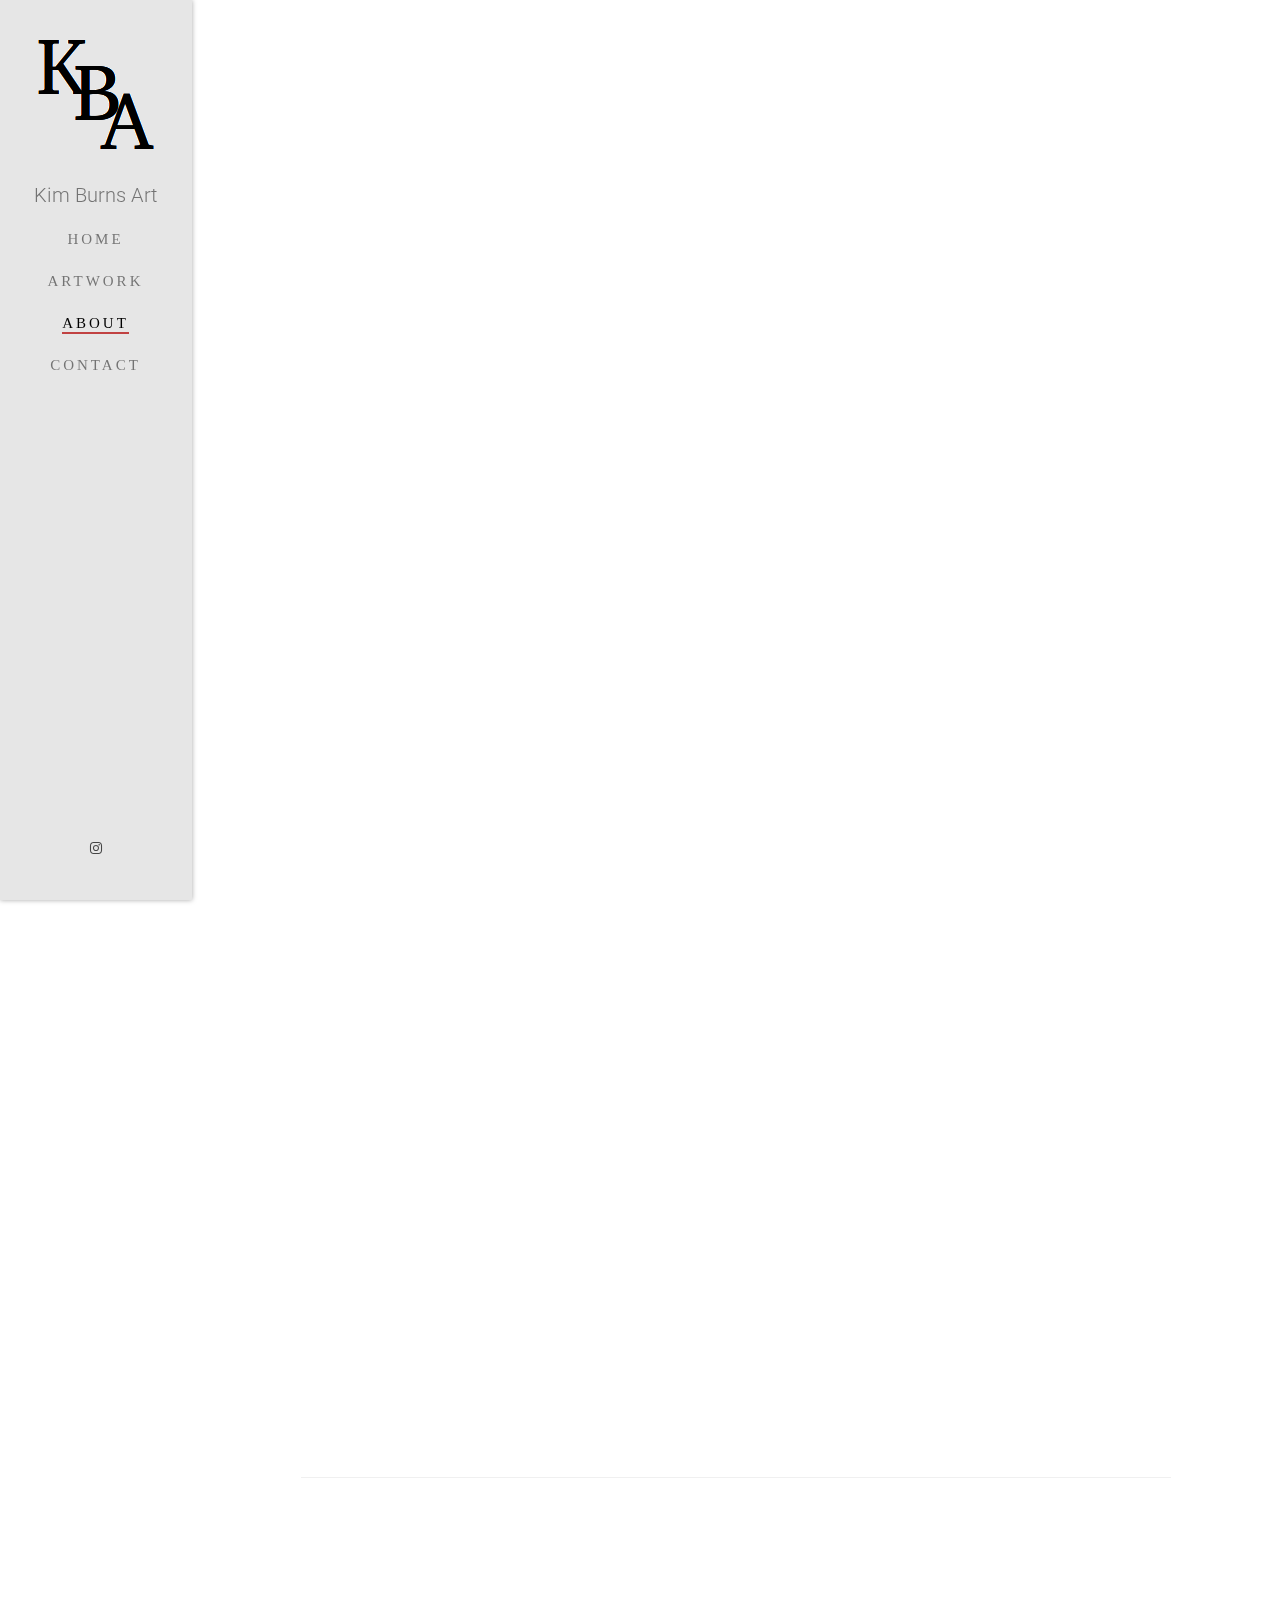
==== about.html @ e4eedcd0 "Second Commit" ====
<!DOCTYPE html>
<!--[if lt IE 7]>      <html class="no-js lt-ie9 lt-ie8 lt-ie7"> <![endif]-->
<!--[if IE 7]>         <html class="no-js lt-ie9 lt-ie8"> <![endif]-->
<!--[if IE 8]>         <html class="no-js lt-ie9"> <![endif]-->
<!--[if gt IE 8]><!--> <html class="no-js"> <!--<![endif]-->
	<head>
	<meta charset="utf-8">
	<meta http-equiv="X-UA-Compatible" content="IE=edge">
	<title>Kim Burns Art</title>
	<meta name="viewport" content="width=device-width, initial-scale=1">
	<meta name="description" content="Free HTML5 Website Template by FreeHTML5.co" />
	<meta name="keywords" content="free html5, free template, free bootstrap, free website template, html5, css3, mobile first, responsive" />
	<meta name="author" content="FreeHTML5.co" />

  <!--
	//////////////////////////////////////////////////////

	FREE HTML5 TEMPLATE
	DESIGNED & DEVELOPED by FreeHTML5.co

	Website: 		http://freehtml5.co/
	Email: 			info@freehtml5.co
	Twitter: 		http://twitter.com/fh5co
	Facebook: 		https://www.facebook.com/fh5co

	//////////////////////////////////////////////////////
	 -->

  	<!-- Facebook and Twitter integration -->
	<meta property="og:title" content=""/>
	<meta property="og:image" content=""/>
	<meta property="og:url" content=""/>
	<meta property="og:site_name" content=""/>
	<meta property="og:description" content=""/>
	<meta name="twitter:title" content="" />
	<meta name="twitter:image" content="" />
	<meta name="twitter:url" content="" />
	<meta name="twitter:card" content="" />

	<!-- Place favicon.ico and apple-touch-icon.png in the root directory -->
	<link rel="shortcut icon" href="favicon.ico">

	<link href='https://fonts.googleapis.com/css?family=Roboto:400,300,600,400italic,700' rel='stylesheet' type='text/css'>
	<link href='https://fonts.googleapis.com/css?family=Montserrat:400,700' rel='stylesheet' type='text/css'>

	<!-- Animate.css -->
	<link rel="stylesheet" href="css/animate.css">
	<!-- Icomoon Icon Fonts-->
	<link rel="stylesheet" href="css/icomoon.css">
	<!-- Bootstrap  -->
	<link rel="stylesheet" href="css/bootstrap.css">
	<!-- Owl Carousel -->
	<link rel="stylesheet" href="css/owl.carousel.min.css">
	<link rel="stylesheet" href="css/owl.theme.default.min.css">
	<!-- Theme style  -->
	<link rel="stylesheet" href="css/style.css">

	<!-- Modernizr JS -->
	<script src="js/modernizr-2.6.2.min.js"></script>
	<!-- FOR IE9 below -->
	<!--[if lt IE 9]>
	<script src="js/respond.min.js"></script>
	<![endif]-->

	</head>
	<body>

	<div id="fh5co-page">

		<a href="#" class="js-fh5co-nav-toggle fh5co-nav-toggle"><i></i></a>
		<aside id="fh5co-aside" role="complementary" class="border">

			<h1 id="fh5co-logo"><a href="index.html"><img src="images/logo-colored.png" alt="Free HTML5 Bootstrap Website Template"></a></h1>
			<nav id="fh5co-main-menu" role="navigation">
				<ul>
					<li>Kim Burns Art</li>
					<li><a href="index.html">Home</a></li>
					<li><a href="portfolio.html">Artwork</a></li>
					<li class="fh5co-active"><a href="about.html">About</a></li>
					<li><a href="contact.html">Contact</a></li>
				</ul>
			</nav>

			<div class="fh5co-footer">
				<ul>
					<li><a href="https://www.instagram.com/kim_burns_art"><i class="icon-instagram"></i></a></li>
				</ul>
			</div>

		</aside>

		<div id="fh5co-main">

			<div class="fh5co-narrow-content">
				<div class="row">
					<div class="col-md-5">
						<h2 class="fh5co-heading animate-box" data-animate-effect="fadeInLeft">I'm Kim Burns an Artist</h2>
						<p class="fh5co-lead animate-box" data-animate-effect="fadeInLeft">Separated they live in Bookmarksgrove right at the coast of the Semantics, a large language ocean.</p>
						<p class="animate-box" data-animate-effect="fadeInLeft"> Even the all-powerful Pointing has no control about the blind texts it is an almost unorthographic life One day however a small line of blind text by the name of Lorem Ipsum decided to leave for the far World of Grammar.</p>
					</div>
					<div class="col-md-6 col-md-push-1 animate-box" data-animate-effect="fadeInLeft">
						<img src="images/profile.jpg" alt="Free HTML5 Bootstrap Template" class="img-responsive">
					</div>
				</div>

			</div>

			<div class="fh5co-narrow-content fh5co-border-bottom">
				<h2 class="fh5co-heading animate-box" data-animate-effect="fadeInLeft">This Is What <span>We Love To Do</span></h2>
				<div class="row">
					<div class="col-md-6">
						<div class="fh5co-feature animate-box" data-animate-effect="fadeInLeft">
							<div class="fh5co-icon">
								<i class="icon-strategy"></i>
							</div>
							<div class="fh5co-text">
								<h3>Strategy</h3>
								<p>Far far away, behind the word mountains, far from the countries Vokalia and Consonantia, there live the blind texts. </p>
							</div>
						</div>
					</div>
					<div class="col-md-6">
						<div class="fh5co-feature animate-box" data-animate-effect="fadeInLeft">
							<div class="fh5co-icon">
								<i class="icon-telescope"></i>
							</div>
							<div class="fh5co-text">
								<h3>Explore</h3>
								<p>Far far away, behind the word mountains, far from the countries Vokalia and Consonantia, there live the blind texts. </p>
							</div>
						</div>
					</div>

					<div class="col-md-6">
						<div class="fh5co-feature animate-box" data-animate-effect="fadeInLeft">
							<div class="fh5co-icon">
								<i class="icon-circle-compass"></i>
							</div>
							<div class="fh5co-text">
								<h3>Direction</h3>
								<p>Far far away, behind the word mountains, far from the countries Vokalia and Consonantia, there live the blind texts. </p>
							</div>
						</div>
					</div>
					<div class="col-md-6">
						<div class="fh5co-feature animate-box" data-animate-effect="fadeInLeft">
							<div class="fh5co-icon">
								<i class="icon-tools-2"></i>
							</div>
							<div class="fh5co-text">
								<h3>Expertise</h3>
								<p>Far far away, behind the word mountains, far from the countries Vokalia and Consonantia, there live the blind texts. </p>
							</div>
						</div>
					</div>

				</div>
			</div>


			<div class="fh5co-narrow-content">
				<div class="row">
					<div class="col-md-4 animate-box" data-animate-effect="fadeInLeft">
						<h1 class="fh5co-heading-colored">Get in touch</h1>
					</div>
				</div>
				<div class="row">
					<div class="col-md-12 animate-box" data-animate-effect="fadeInLeft">
						<p class="fh5co-lead">For information on pricing and commissions please contact Kim Burns via the contact page.</p>
						<p><a href="contact.html" class="btn btn-primary btn-outline">Learn More</a></p>
					</div>

				</div>
			</div>

		</div>
	</div>

	<!-- jQuery -->
	<script src="js/jquery.min.js"></script>
	<!-- jQuery Easing -->
	<script src="js/jquery.easing.1.3.js"></script>
	<!-- Bootstrap -->
	<script src="js/bootstrap.min.js"></script>
	<!-- Carousel -->
	<script src="js/owl.carousel.min.js"></script>
	<!-- Stellar -->
	<script src="js/jquery.stellar.min.js"></script>
	<!-- Waypoints -->
	<script src="js/jquery.waypoints.min.js"></script>
	<!-- Counters -->
	<script src="js/jquery.countTo.js"></script>


	<!-- MAIN JS -->
	<script src="js/main.js"></script>

	</body>
</html>
---- css/icomoon.css ----
@font-face {
    font-family: 'icomoon';
    src:    url('../fonts/icomoon/icomoon.eot?195opb');
    src:    url('../fonts/icomoon/icomoon.eot?195opb#iefix') format('embedded-opentype'),
        url('../fonts/icomoon/icomoon.ttf?195opb') format('truetype'),
        url('../fonts/icomoon/icomoon.woff?195opb') format('woff'),
        url('../fonts/icomoon/icomoon.svg?195opb#icomoon') format('svg');
    font-weight: normal;
    font-style: normal;
}

[class^="icon-"], [class*=" icon-"] {
    /* use !important to prevent issues with browser extensions that change fonts */
    font-family: 'icomoon' !important;
    speak: none;
    font-style: normal;
    font-weight: normal;
    font-variant: normal;
    text-transform: none;
    line-height: 1;

    /* Better Font Rendering =========== */
    -webkit-font-smoothing: antialiased;
    -moz-osx-font-smoothing: grayscale;
}

.icon-glass:before {
    content: "\f000";
}
.icon-music:before {
    content: "\f001";
}
.icon-search:before {
    content: "\f002";
}
.icon-envelope-o:before {
    content: "\f003";
}
.icon-heart:before {
    content: "\f004";
}
.icon-star:before {
    content: "\f005";
}
.icon-star-o:before {
    content: "\f006";
}
.icon-user:before {
    content: "\f007";
}
.icon-film:before {
    content: "\f008";
}
.icon-th-large:before {
    content: "\f009";
}
.icon-th:before {
    content: "\f00a";
}
.icon-th-list:before {
    content: "\f00b";
}
.icon-check:before {
    content: "\f00c";
}
.icon-close:before {
    content: "\f00d";
}
.icon-remove:before {
    content: "\f00d";
}
.icon-times:before {
    content: "\f00d";
}
.icon-search-plus:before {
    content: "\f00e";
}
.icon-search-minus:before {
    content: "\f010";
}
.icon-power-off:before {
    content: "\f011";
}
.icon-signal:before {
    content: "\f012";
}
.icon-cog:before {
    content: "\f013";
}
.icon-gear:before {
    content: "\f013";
}
.icon-trash-o:before {
    content: "\f014";
}
.icon-home:before {
    content: "\f015";
}
.icon-file-o:before {
    content: "\f016";
}
.icon-clock-o:before {
    content: "\f017";
}
.icon-road:before {
    content: "\f018";
}
.icon-download:before {
    content: "\f019";
}
.icon-arrow-circle-o-down:before {
    content: "\f01a";
}
.icon-arrow-circle-o-up:before {
    content: "\f01b";
}
.icon-inbox:before {
    content: "\f01c";
}
.icon-play-circle-o:before {
    content: "\f01d";
}
.icon-repeat:before {
    content: "\f01e";
}
.icon-rotate-right:before {
    content: "\f01e";
}
.icon-refresh:before {
    content: "\f021";
}
.icon-list-alt:before {
    content: "\f022";
}
.icon-lock:before {
    content: "\f023";
}
.icon-flag:before {
    content: "\f024";
}
.icon-headphones:before {
    content: "\f025";
}
.icon-volume-off:before {
    content: "\f026";
}
.icon-volume-down:before {
    content: "\f027";
}
.icon-volume-up:before {
    content: "\f028";
}
.icon-qrcode:before {
    content: "\f029";
}
.icon-barcode:before {
    content: "\f02a";
}
.icon-tag:before {
    content: "\f02b";
}
.icon-tags:before {
    content: "\f02c";
}
.icon-book:before {
    content: "\f02d";
}
.icon-bookmark:before {
    content: "\f02e";
}
.icon-print:before {
    content: "\f02f";
}
.icon-camera:before {
    content: "\f030";
}
.icon-font:before {
    content: "\f031";
}
.icon-bold:before {
    content: "\f032";
}
.icon-italic:before {
    content: "\f033";
}
.icon-text-height:before {
    content: "\f034";
}
.icon-text-width:before {
    content: "\f035";
}
.icon-align-left:before {
    content: "\f036";
}
.icon-align-center:before {
    content: "\f037";
}
.icon-align-right:before {
    content: "\f038";
}
.icon-align-justify:before {
    content: "\f039";
}
.icon-list:before {
    content: "\f03a";
}
.icon-dedent:before {
    content: "\f03b";
}
.icon-outdent:before {
    content: "\f03b";
}
.icon-indent:before {
    content: "\f03c";
}
.icon-video-camera:before {
    content: "\f03d";
}
.icon-image:before {
    content: "\f03e";
}
.icon-photo:before {
    content: "\f03e";
}
.icon-picture-o:before {
    content: "\f03e";
}
.icon-pencil:before {
    content: "\f040";
}
.icon-map-marker:before {
    content: "\f041";
}
.icon-adjust:before {
    content: "\f042";
}
.icon-tint:before {
    content: "\f043";
}
.icon-edit:before {
    content: "\f044";
}
.icon-pencil-square-o:before {
    content: "\f044";
}
.icon-share-square-o:before {
    content: "\f045";
}
.icon-check-square-o:before {
    content: "\f046";
}
.icon-arrows:before {
    content: "\f047";
}
.icon-step-backward:before {
    content: "\f048";
}
.icon-fast-backward:before {
    content: "\f049";
}
.icon-backward:before {
    content: "\f04a";
}
.icon-play:before {
    content: "\f04b";
}
.icon-pause:before {
    content: "\f04c";
}
.icon-stop:before {
    content: "\f04d";
}
.icon-forward:before {
    content: "\f04e";
}
.icon-fast-forward:before {
    content: "\f050";
}
.icon-step-forward:before {
    content: "\f051";
}
.icon-eject:before {
    content: "\f052";
}
.icon-chevron-left:before {
    content: "\f053";
}
.icon-chevron-right:before {
    content: "\f054";
}
.icon-plus-circle:before {
    content: "\f055";
}
.icon-minus-circle:before {
    content: "\f056";
}
.icon-times-circle:before {
    content: "\f057";
}
.icon-check-circle:before {
    content: "\f058";
}
.icon-question-circle:before {
    content: "\f059";
}
.icon-info-circle:before {
    content: "\f05a";
}
.icon-crosshairs:before {
    content: "\f05b";
}
.icon-times-circle-o:before {
    content: "\f05c";
}
.icon-check-circle-o:before {
    content: "\f05d";
}
.icon-ban:before {
    content: "\f05e";
}
.icon-arrow-left:before {
    content: "\f060";
}
.icon-arrow-right:before {
    content: "\f061";
}
.icon-arrow-up:before {
    content: "\f062";
}
.icon-arrow-down:before {
    content: "\f063";
}
.icon-mail-forward:before {
    content: "\f064";
}
.icon-share:before {
    content: "\f064";
}
.icon-expand:before {
    content: "\f065";
}
.icon-compress:before {
    content: "\f066";
}
.icon-plus:before {
    content: "\f067";
}
.icon-minus:before {
    content: "\f068";
}
.icon-asterisk:before {
    content: "\f069";
}
.icon-exclamation-circle:before {
    content: "\f06a";
}
.icon-gift:before {
    content: "\f06b";
}
.icon-leaf:before {
    content: "\f06c";
}
.icon-fire:before {
    content: "\f06d";
}
.icon-eye:before {
    content: "\f06e";
}
.icon-eye-slash:before {
    content: "\f070";
}
.icon-exclamation-triangle:before {
    content: "\f071";
}
.icon-warning:before {
    content: "\f071";
}
.icon-plane:before {
    content: "\f072";
}
.icon-calendar:before {
    content: "\f073";
}
.icon-random:before {
    content: "\f074";
}
.icon-comment:before {
    content: "\f075";
}
.icon-magnet:before {
    content: "\f076";
}
.icon-chevron-up:before {
    content: "\f077";
}
.icon-chevron-down:before {
    content: "\f078";
}
.icon-retweet:before {
    content: "\f079";
}
.icon-shopping-cart:before {
    content: "\f07a";
}
.icon-folder:before {
    content: "\f07b";
}
.icon-folder-open:before {
    content: "\f07c";
}
.icon-arrows-v:before {
    content: "\f07d";
}
.icon-arrows-h:before {
    content: "\f07e";
}
.icon-bar-chart:before {
    content: "\f080";
}
.icon-bar-chart-o:before {
    content: "\f080";
}
.icon-twitter-square:before {
    content: "\f081";
}
.icon-facebook-square:before {
    content: "\f082";
}
.icon-camera-retro:before {
    content: "\f083";
}
.icon-key:before {
    content: "\f084";
}
.icon-cogs:before {
    content: "\f085";
}
.icon-gears:before {
    content: "\f085";
}
.icon-comments:before {
    content: "\f086";
}
.icon-thumbs-o-up:before {
    content: "\f087";
}
.icon-thumbs-o-down:before {
    content: "\f088";
}
.icon-star-half:before {
    content: "\f089";
}
.icon-heart-o:before {
    content: "\f08a";
}
.icon-sign-out:before {
    content: "\f08b";
}
.icon-linkedin-square:before {
    content: "\f08c";
}
.icon-thumb-tack:before {
    content: "\f08d";
}
.icon-external-link:before {
    content: "\f08e";
}
.icon-sign-in:before {
    content: "\f090";
}
.icon-trophy:before {
    content: "\f091";
}
.icon-github-square:before {
    content: "\f092";
}
.icon-upload:before {
    content: "\f093";
}
.icon-lemon-o:before {
    content: "\f094";
}
.icon-phone:before {
    content: "\f095";
}
.icon-square-o:before {
    content: "\f096";
}
.icon-bookmark-o:before {
    content: "\f097";
}
.icon-phone-square:before {
    content: "\f098";
}
.icon-twitter:before {
    content: "\f099";
}
.icon-facebook:before {
    content: "\f09a";
}
.icon-facebook-f:before {
    content: "\f09a";
}
.icon-github:before {
    content: "\f09b";
}
.icon-unlock:before {
    content: "\f09c";
}
.icon-credit-card:before {
    content: "\f09d";
}
.icon-feed:before {
    content: "\f09e";
}
.icon-rss:before {
    content: "\f09e";
}
.icon-hdd-o:before {
    content: "\f0a0";
}
.icon-bullhorn:before {
    content: "\f0a1";
}
.icon-bell-o:before {
    content: "\f0a2";
}
.icon-certificate:before {
    content: "\f0a3";
}
.icon-hand-o-right:before {
    content: "\f0a4";
}
.icon-hand-o-left:before {
    content: "\f0a5";
}
.icon-hand-o-up:before {
    content: "\f0a6";
}
.icon-hand-o-down:before {
    content: "\f0a7";
}
.icon-arrow-circle-left:before {
    content: "\f0a8";
}
.icon-arrow-circle-right:before {
    content: "\f0a9";
}
.icon-arrow-circle-up:before {
    content: "\f0aa";
}
.icon-arrow-circle-down:before {
    content: "\f0ab";
}
.icon-globe:before {
    content: "\f0ac";
}
.icon-wrench:before {
    content: "\f0ad";
}
.icon-tasks:before {
    content: "\f0ae";
}
.icon-filter:before {
    content: "\f0b0";
}
.icon-briefcase:before {
    content: "\f0b1";
}
.icon-arrows-alt:before {
    content: "\f0b2";
}
.icon-group:before {
    content: "\f0c0";
}
.icon-users:before {
    content: "\f0c0";
}
.icon-chain:before {
    content: "\f0c1";
}
.icon-link:before {
    content: "\f0c1";
}
.icon-cloud:before {
    content: "\f0c2";
}
.icon-flask:before {
    content: "\f0c3";
}
.icon-cut:before {
    content: "\f0c4";
}
.icon-scissors:before {
    content: "\f0c4";
}
.icon-copy:before {
    content: "\f0c5";
}
.icon-files-o:before {
    content: "\f0c5";
}
.icon-paperclip:before {
    content: "\f0c6";
}
.icon-floppy-o:before {
    content: "\f0c7";
}
.icon-save:before {
    content: "\f0c7";
}
.icon-square:before {
    content: "\f0c8";
}
.icon-bars:before {
    content: "\f0c9";
}
.icon-navicon:before {
    content: "\f0c9";
}
.icon-reorder:before {
    content: "\f0c9";
}
.icon-list-ul:before {
    content: "\f0ca";
}
.icon-list-ol:before {
    content: "\f0cb";
}
.icon-strikethrough:before {
    content: "\f0cc";
}
.icon-underline:before {
    content: "\f0cd";
}
.icon-table:before {
    content: "\f0ce";
}
.icon-magic:before {
    content: "\f0d0";
}
.icon-truck:before {
    content: "\f0d1";
}
.icon-pinterest:before {
    content: "\f0d2";
}
.icon-pinterest-square:before {
    content: "\f0d3";
}
.icon-google-plus-square:before {
    content: "\f0d4";
}
.icon-google-plus:before {
    content: "\f0d5";
}
.icon-money:before {
    content: "\f0d6";
}
.icon-caret-down:before {
    content: "\f0d7";
}
.icon-caret-up:before {
    content: "\f0d8";
}
.icon-caret-left:before {
    content: "\f0d9";
}
.icon-caret-right:before {
    content: "\f0da";
}
.icon-columns:before {
    content: "\f0db";
}
.icon-sort:before {
    content: "\f0dc";
}
.icon-unsorted:before {
    content: "\f0dc";
}
.icon-sort-desc:before {
    content: "\f0dd";
}
.icon-sort-down:before {
    content: "\f0dd";
}
.icon-sort-asc:before {
    content: "\f0de";
}
.icon-sort-up:before {
    content: "\f0de";
}
.icon-envelope:before {
    content: "\f0e0";
}
.icon-linkedin:before {
    content: "\f0e1";
}
.icon-rotate-left:before {
    content: "\f0e2";
}
.icon-undo:before {
    content: "\f0e2";
}
.icon-gavel:before {
    content: "\f0e3";
}
.icon-legal:before {
    content: "\f0e3";
}
.icon-dashboard:before {
    content: "\f0e4";
}
.icon-tachometer:before {
    content: "\f0e4";
}
.icon-comment-o:before {
    content: "\f0e5";
}
.icon-comments-o:before {
    content: "\f0e6";
}
.icon-bolt:before {
    content: "\f0e7";
}
.icon-flash:before {
    content: "\f0e7";
}
.icon-sitemap:before {
    content: "\f0e8";
}
.icon-umbrella:before {
    content: "\f0e9";
}
.icon-clipboard:before {
    content: "\f0ea";
}
.icon-paste:before {
    content: "\f0ea";
}
.icon-lightbulb-o:before {
    content: "\f0eb";
}
.icon-exchange:before {
    content: "\f0ec";
}
.icon-cloud-download:before {
    content: "\f0ed";
}
.icon-cloud-upload:before {
    content: "\f0ee";
}
.icon-user-md:before {
    content: "\f0f0";
}
.icon-stethoscope:before {
    content: "\f0f1";
}
.icon-suitcase:before {
    content: "\f0f2";
}
.icon-bell:before {
    content: "\f0f3";
}
.icon-coffee:before {
    content: "\f0f4";
}
.icon-cutlery:before {
    content: "\f0f5";
}
.icon-file-text-o:before {
    content: "\f0f6";
}
.icon-building-o:before {
    content: "\f0f7";
}
.icon-hospital-o:before {
    content: "\f0f8";
}
.icon-ambulance:before {
    content: "\f0f9";
}
.icon-medkit:before {
    content: "\f0fa";
}
.icon-fighter-jet:before {
    content: "\f0fb";
}
.icon-beer:before {
    content: "\f0fc";
}
.icon-h-square:before {
    content: "\f0fd";
}
.icon-plus-square:before {
    content: "\f0fe";
}
.icon-angle-double-left:before {
    content: "\f100";
}
.icon-angle-double-right:before {
    content: "\f101";
}
.icon-angle-double-up:before {
    content: "\f102";
}
.icon-angle-double-down:before {
    content: "\f103";
}
.icon-angle-left:before {
    content: "\f104";
}
.icon-angle-right:before {
    content: "\f105";
}
.icon-angle-up:before {
    content: "\f106";
}
.icon-angle-down:before {
    content: "\f107";
}
.icon-desktop:before {
    content: "\f108";
}
.icon-laptop:before {
    content: "\f109";
}
.icon-tablet:before {
    content: "\f10a";
}
.icon-mobile:before {
    content: "\f10b";
}
.icon-mobile-phone:before {
    content: "\f10b";
}
.icon-circle-o:before {
    content: "\f10c";
}
.icon-quote-left:before {
    content: "\f10d";
}
.icon-quote-right:before {
    content: "\f10e";
}
.icon-spinner:before {
    content: "\f110";
}
.icon-circle:before {
    content: "\f111";
}
.icon-mail-reply:before {
    content: "\f112";
}
.icon-reply:before {
    content: "\f112";
}
.icon-github-alt:before {
    content: "\f113";
}
.icon-folder-o:before {
    content: "\f114";
}
.icon-folder-open-o:before {
    content: "\f115";
}
.icon-smile-o:before {
    content: "\f118";
}
.icon-frown-o:before {
    content: "\f119";
}
.icon-meh-o:before {
    content: "\f11a";
}
.icon-gamepad:before {
    content: "\f11b";
}
.icon-keyboard-o:before {
    content: "\f11c";
}
.icon-flag-o:before {
    content: "\f11d";
}
.icon-flag-checkered:before {
    content: "\f11e";
}
.icon-terminal:before {
    content: "\f120";
}
.icon-code:before {
    content: "\f121";
}
.icon-mail-reply-all:before {
    content: "\f122";
}
.icon-reply-all:before {
    content: "\f122";
}
.icon-star-half-empty:before {
    content: "\f123";
}
.icon-star-half-full:before {
    content: "\f123";
}
.icon-star-half-o:before {
    content: "\f123";
}
.icon-location-arrow:before {
    content: "\f124";
}
.icon-crop:before {
    content: "\f125";
}
.icon-code-fork:before {
    content: "\f126";
}
.icon-chain-broken:before {
    content: "\f127";
}
.icon-unlink:before {
    content: "\f127";
}
.icon-question:before {
    content: "\f128";
}
.icon-info:before {
    content: "\f129";
}
.icon-exclamation:before {
    content: "\f12a";
}
.icon-superscript:before {
    content: "\f12b";
}
.icon-subscript:before {
    content: "\f12c";
}
.icon-eraser:before {
    content: "\f12d";
}
.icon-puzzle-piece:before {
    content: "\f12e";
}
.icon-microphone:before {
    content: "\f130";
}
.icon-microphone-slash:before {
    content: "\f131";
}
.icon-shield:before {
    content: "\f132";
}
.icon-calendar-o:before {
    content: "\f133";
}
.icon-fire-extinguisher:before {
    content: "\f134";
}
.icon-rocket:before {
    content: "\f135";
}
.icon-maxcdn:before {
    content: "\f136";
}
.icon-chevron-circle-left:before {
    content: "\f137";
}
.icon-chevron-circle-right:before {
    content: "\f138";
}
.icon-chevron-circle-up:before {
    content: "\f139";
}
.icon-chevron-circle-down:before {
    content: "\f13a";
}
.icon-html5:before {
    content: "\f13b";
}
.icon-css3:before {
    content: "\f13c";
}
.icon-anchor:before {
    content: "\f13d";
}
.icon-unlock-alt:before {
    content: "\f13e";
}
.icon-bullseye:before {
    content: "\f140";
}
.icon-ellipsis-h:before {
    content: "\f141";
}
.icon-ellipsis-v:before {
    content: "\f142";
}
.icon-rss-square:before {
    content: "\f143";
}
.icon-play-circle:before {
    content: "\f144";
}
.icon-ticket:before {
    content: "\f145";
}
.icon-minus-square:before {
    content: "\f146";
}
.icon-minus-square-o:before {
    content: "\f147";
}
.icon-level-up:before {
    content: "\f148";
}
.icon-level-down:before {
    content: "\f149";
}
.icon-check-square:before {
    content: "\f14a";
}
.icon-pencil-square:before {
    content: "\f14b";
}
.icon-external-link-square:before {
    content: "\f14c";
}
.icon-share-square:before {
    content: "\f14d";
}
.icon-compass:before {
    content: "\f14e";
}
.icon-caret-square-o-down:before {
    content: "\f150";
}
.icon-toggle-down:before {
    content: "\f150";
}
.icon-caret-square-o-up:before {
    content: "\f151";
}
.icon-toggle-up:before {
    content: "\f151";
}
.icon-caret-square-o-right:before {
    content: "\f152";
}
.icon-toggle-right:before {
    content: "\f152";
}
.icon-eur:before {
    content: "\f153";
}
.icon-euro:before {
    content: "\f153";
}
.icon-gbp:before {
    content: "\f154";
}
.icon-dollar:before {
    content: "\f155";
}
.icon-usd:before {
    content: "\f155";
}
.icon-inr:before {
    content: "\f156";
}
.icon-rupee:before {
    content: "\f156";
}
.icon-cny:before {
    content: "\f157";
}
.icon-jpy:before {
    content: "\f157";
}
.icon-rmb:before {
    content: "\f157";
}
.icon-yen:before {
    content: "\f157";
}
.icon-rouble:before {
    content: "\f158";
}
.icon-rub:before {
    content: "\f158";
}
.icon-ruble:before {
    content: "\f158";
}
.icon-krw:before {
    content: "\f159";
}
.icon-won:before {
    content: "\f159";
}
.icon-bitcoin:before {
    content: "\f15a";
}
.icon-btc:before {
    content: "\f15a";
}
.icon-file:before {
    content: "\f15b";
}
.icon-file-text:before {
    content: "\f15c";
}
.icon-sort-alpha-asc:before {
    content: "\f15d";
}
.icon-sort-alpha-desc:before {
    content: "\f15e";
}
.icon-sort-amount-asc:before {
    content: "\f160";
}
.icon-sort-amount-desc:before {
    content: "\f161";
}
.icon-sort-numeric-asc:before {
    content: "\f162";
}
.icon-sort-numeric-desc:before {
    content: "\f163";
}
.icon-thumbs-up:before {
    content: "\f164";
}
.icon-thumbs-down:before {
    content: "\f165";
}
.icon-youtube-square:before {
    content: "\f166";
}
.icon-youtube:before {
    content: "\f167";
}
.icon-xing:before {
    content: "\f168";
}
.icon-xing-square:before {
    content: "\f169";
}
.icon-youtube-play:before {
    content: "\f16a";
}
.icon-dropbox:before {
    content: "\f16b";
}
.icon-stack-overflow:before {
    content: "\f16c";
}
.icon-instagram:before {
    content: "\f16d";
}
.icon-flickr:before {
    content: "\f16e";
}
.icon-adn:before {
    content: "\f170";
}
.icon-bitbucket:before {
    content: "\f171";
}
.icon-bitbucket-square:before {
    content: "\f172";
}
.icon-tumblr:before {
    content: "\f173";
}
.icon-tumblr-square:before {
    content: "\f174";
}
.icon-long-arrow-down:before {
    content: "\f175";
}
.icon-long-arrow-up:before {
    content: "\f176";
}
.icon-long-arrow-left:before {
    content: "\f177";
}
.icon-long-arrow-right:before {
    content: "\f178";
}
.icon-apple:before {
    content: "\f179";
}
.icon-windows:before {
    content: "\f17a";
}
.icon-android:before {
    content: "\f17b";
}
.icon-linux:before {
    content: "\f17c";
}
.icon-dribbble:before {
    content: "\f17d";
}
.icon-skype:before {
    content: "\f17e";
}
.icon-foursquare:before {
    content: "\f180";
}
.icon-trello:before {
    content: "\f181";
}
.icon-female:before {
    content: "\f182";
}
.icon-male:before {
    content: "\f183";
}
.icon-gittip:before {
    content: "\f184";
}
.icon-gratipay:before {
    content: "\f184";
}
.icon-sun-o:before {
    content: "\f185";
}
.icon-moon-o:before {
    content: "\f186";
}
.icon-archive:before {
    content: "\f187";
}
.icon-bug:before {
    content: "\f188";
}
.icon-vk:before {
    content: "\f189";
}
.icon-weibo:before {
    content: "\f18a";
}
.icon-renren:before {
    content: "\f18b";
}
.icon-pagelines:before {
    content: "\f18c";
}
.icon-stack-exchange:before {
    content: "\f18d";
}
.icon-arrow-circle-o-right:before {
    content: "\f18e";
}
.icon-arrow-circle-o-left:before {
    content: "\f190";
}
.icon-caret-square-o-left:before {
    content: "\f191";
}
.icon-toggle-left:before {
    content: "\f191";
}
.icon-dot-circle-o:before {
    content: "\f192";
}
.icon-wheelchair:before {
    content: "\f193";
}
.icon-vimeo-square:before {
    content: "\f194";
}
.icon-try:before {
    content: "\f195";
}
.icon-turkish-lira:before {
    content: "\f195";
}
.icon-plus-square-o:before {
    content: "\f196";
}
.icon-space-shuttle:before {
    content: "\f197";
}
.icon-slack:before {
    content: "\f198";
}
.icon-envelope-square:before {
    content: "\f199";
}
.icon-wordpress:before {
    content: "\f19a";
}
.icon-openid:before {
    content: "\f19b";
}
.icon-bank:before {
    content: "\f19c";
}
.icon-institution:before {
    content: "\f19c";
}
.icon-university:before {
    content: "\f19c";
}
.icon-graduation-cap:before {
    content: "\f19d";
}
.icon-mortar-board:before {
    content: "\f19d";
}
.icon-yahoo:before {
    content: "\f19e";
}
.icon-google:before {
    content: "\f1a0";
}
.icon-reddit:before {
    content: "\f1a1";
}
.icon-reddit-square:before {
    content: "\f1a2";
}
.icon-stumbleupon-circle:before {
    content: "\f1a3";
}
.icon-stumbleupon:before {
    content: "\f1a4";
}
.icon-delicious:before {
    content: "\f1a5";
}
.icon-digg:before {
    content: "\f1a6";
}
.icon-pied-piper-pp:before {
    content: "\f1a7";
}
.icon-pied-piper-alt:before {
    content: "\f1a8";
}
.icon-drupal:before {
    content: "\f1a9";
}
.icon-joomla:before {
    content: "\f1aa";
}
.icon-language:before {
    content: "\f1ab";
}
.icon-fax:before {
    content: "\f1ac";
}
.icon-building:before {
    content: "\f1ad";
}
.icon-child:before {
    content: "\f1ae";
}
.icon-paw:before {
    content: "\f1b0";
}
.icon-spoon:before {
    content: "\f1b1";
}
.icon-cube:before {
    content: "\f1b2";
}
.icon-cubes:before {
    content: "\f1b3";
}
.icon-behance:before {
    content: "\f1b4";
}
.icon-behance-square:before {
    content: "\f1b5";
}
.icon-steam:before {
    content: "\f1b6";
}
.icon-steam-square:before {
    content: "\f1b7";
}
.icon-recycle:before {
    content: "\f1b8";
}
.icon-automobile:before {
    content: "\f1b9";
}
.icon-car:before {
    content: "\f1b9";
}
.icon-cab:before {
    content: "\f1ba";
}
.icon-taxi:before {
    content: "\f1ba";
}
.icon-tree:before {
    content: "\f1bb";
}
.icon-spotify:before {
    content: "\f1bc";
}
.icon-deviantart:before {
    content: "\f1bd";
}
.icon-soundcloud:before {
    content: "\f1be";
}
.icon-database:before {
    content: "\f1c0";
}
.icon-file-pdf-o:before {
    content: "\f1c1";
}
.icon-file-word-o:before {
    content: "\f1c2";
}
.icon-file-excel-o:before {
    content: "\f1c3";
}
.icon-file-powerpoint-o:before {
    content: "\f1c4";
}
.icon-file-image-o:before {
    content: "\f1c5";
}
.icon-file-photo-o:before {
    content: "\f1c5";
}
.icon-file-picture-o:before {
    content: "\f1c5";
}
.icon-file-archive-o:before {
    content: "\f1c6";
}
.icon-file-zip-o:before {
    content: "\f1c6";
}
.icon-file-audio-o:before {
    content: "\f1c7";
}
.icon-file-sound-o:before {
    content: "\f1c7";
}
.icon-file-movie-o:before {
    content: "\f1c8";
}
.icon-file-video-o:before {
    content: "\f1c8";
}
.icon-file-code-o:before {
    content: "\f1c9";
}
.icon-vine:before {
    content: "\f1ca";
}
.icon-codepen:before {
    content: "\f1cb";
}
.icon-jsfiddle:before {
    content: "\f1cc";
}
.icon-life-bouy:before {
    content: "\f1cd";
}
.icon-life-buoy:before {
    content: "\f1cd";
}
.icon-life-ring:before {
    content: "\f1cd";
}
.icon-life-saver:before {
    content: "\f1cd";
}
.icon-support:before {
    content: "\f1cd";
}
.icon-circle-o-notch:before {
    content: "\f1ce";
}
.icon-ra:before {
    content: "\f1d0";
}
.icon-rebel:before {
    content: "\f1d0";
}
.icon-resistance:before {
    content: "\f1d0";
}
.icon-empire:before {
    content: "\f1d1";
}
.icon-ge:before {
    content: "\f1d1";
}
.icon-git-square:before {
    content: "\f1d2";
}
.icon-git:before {
    content: "\f1d3";
}
.icon-hacker-news:before {
    content: "\f1d4";
}
.icon-y-combinator-square:before {
    content: "\f1d4";
}
.icon-yc-square:before {
    content: "\f1d4";
}
.icon-tencent-weibo:before {
    content: "\f1d5";
}
.icon-qq:before {
    content: "\f1d6";
}
.icon-wechat:before {
    content: "\f1d7";
}
.icon-weixin:before {
    content: "\f1d7";
}
.icon-paper-plane:before {
    content: "\f1d8";
}
.icon-send:before {
    content: "\f1d8";
}
.icon-paper-plane-o:before {
    content: "\f1d9";
}
.icon-send-o:before {
    content: "\f1d9";
}
.icon-history:before {
    content: "\f1da";
}
.icon-circle-thin:before {
    content: "\f1db";
}
.icon-header:before {
    content: "\f1dc";
}
.icon-paragraph:before {
    content: "\f1dd";
}
.icon-sliders:before {
    content: "\f1de";
}
.icon-share-alt:before {
    content: "\f1e0";
}
.icon-share-alt-square:before {
    content: "\f1e1";
}
.icon-bomb:before {
    content: "\f1e2";
}
.icon-futbol-o:before {
    content: "\f1e3";
}
.icon-soccer-ball-o:before {
    content: "\f1e3";
}
.icon-tty:before {
    content: "\f1e4";
}
.icon-binoculars:before {
    content: "\f1e5";
}
.icon-plug:before {
    content: "\f1e6";
}
.icon-slideshare:before {
    content: "\f1e7";
}
.icon-twitch:before {
    content: "\f1e8";
}
.icon-yelp:before {
    content: "\f1e9";
}
.icon-newspaper-o:before {
    content: "\f1ea";
}
.icon-wifi:before {
    content: "\f1eb";
}
.icon-calculator:before {
    content: "\f1ec";
}
.icon-paypal:before {
    content: "\f1ed";
}
.icon-google-wallet:before {
    content: "\f1ee";
}
.icon-cc-visa:before {
    content: "\f1f0";
}
.icon-cc-mastercard:before {
    content: "\f1f1";
}
.icon-cc-discover:before {
    content: "\f1f2";
}
.icon-cc-amex:before {
    content: "\f1f3";
}
.icon-cc-paypal:before {
    content: "\f1f4";
}
.icon-cc-stripe:before {
    content: "\f1f5";
}
.icon-bell-slash:before {
    content: "\f1f6";
}
.icon-bell-slash-o:before {
    content: "\f1f7";
}
.icon-trash:before {
    content: "\f1f8";
}
.icon-copyright:before {
    content: "\f1f9";
}
.icon-at:before {
    content: "\f1fa";
}
.icon-eyedropper:before {
    content: "\f1fb";
}
.icon-paint-brush:before {
    content: "\f1fc";
}
.icon-birthday-cake:before {
    content: "\f1fd";
}
.icon-area-chart:before {
    content: "\f1fe";
}
.icon-pie-chart:before {
    content: "\f200";
}
.icon-line-chart:before {
    content: "\f201";
}
.icon-lastfm:before {
    content: "\f202";
}
.icon-lastfm-square:before {
    content: "\f203";
}
.icon-toggle-off:before {
    content: "\f204";
}
.icon-toggle-on:before {
    content: "\f205";
}
.icon-bicycle:before {
    content: "\f206";
}
.icon-bus:before {
    content: "\f207";
}
.icon-ioxhost:before {
    content: "\f208";
}
.icon-angellist:before {
    content: "\f209";
}
.icon-cc:before {
    content: "\f20a";
}
.icon-ils:before {
    content: "\f20b";
}
.icon-shekel:before {
    content: "\f20b";
}
.icon-sheqel:before {
    content: "\f20b";
}
.icon-meanpath:before {
    content: "\f20c";
}
.icon-buysellads:before {
    content: "\f20d";
}
.icon-connectdevelop:before {
    content: "\f20e";
}
.icon-dashcube:before {
    content: "\f210";
}
.icon-forumbee:before {
    content: "\f211";
}
.icon-leanpub:before {
    content: "\f212";
}
.icon-sellsy:before {
    content: "\f213";
}
.icon-shirtsinbulk:before {
    content: "\f214";
}
.icon-simplybuilt:before {
    content: "\f215";
}
.icon-skyatlas:before {
    content: "\f216";
}
.icon-cart-plus:before {
    content: "\f217";
}
.icon-cart-arrow-down:before {
    content: "\f218";
}
.icon-diamond:before {
    content: "\f219";
}
.icon-ship:before {
    content: "\f21a";
}
.icon-user-secret:before {
    content: "\f21b";
}
.icon-motorcycle:before {
    content: "\f21c";
}
.icon-street-view:before {
    content: "\f21d";
}
.icon-heartbeat:before {
    content: "\f21e";
}
.icon-venus:before {
    content: "\f221";
}
.icon-mars:before {
    content: "\f222";
}
.icon-mercury:before {
    content: "\f223";
}
.icon-intersex:before {
    content: "\f224";
}
.icon-transgender:before {
    content: "\f224";
}
.icon-transgender-alt:before {
    content: "\f225";
}
.icon-venus-double:before {
    content: "\f226";
}
.icon-mars-double:before {
    content: "\f227";
}
.icon-venus-mars:before {
    content: "\f228";
}
.icon-mars-stroke:before {
    content: "\f229";
}
.icon-mars-stroke-v:before {
    content: "\f22a";
}
.icon-mars-stroke-h:before {
    content: "\f22b";
}
.icon-neuter:before {
    content: "\f22c";
}
.icon-genderless:before {
    content: "\f22d";
}
.icon-facebook-official:before {
    content: "\f230";
}
.icon-pinterest-p:before {
    content: "\f231";
}
.icon-whatsapp:before {
    content: "\f232";
}
.icon-server:before {
    content: "\f233";
}
.icon-user-plus:before {
    content: "\f234";
}
.icon-user-times:before {
    content: "\f235";
}
.icon-bed:before {
    content: "\f236";
}
.icon-hotel:before {
    content: "\f236";
}
.icon-viacoin:before {
    content: "\f237";
}
.icon-train:before {
    content: "\f238";
}
.icon-subway:before {
    content: "\f239";
}
.icon-medium:before {
    content: "\f23a";
}
.icon-y-combinator:before {
    content: "\f23b";
}
.icon-yc:before {
    content: "\f23b";
}
.icon-optin-monster:before {
    content: "\f23c";
}
.icon-opencart:before {
    content: "\f23d";
}
.icon-expeditedssl:before {
    content: "\f23e";
}
.icon-battery-4:before {
    content: "\f240";
}
.icon-battery-full:before {
    content: "\f240";
}
.icon-battery-3:before {
    content: "\f241";
}
.icon-battery-three-quarters:before {
    content: "\f241";
}
.icon-battery-2:before {
    content: "\f242";
}
.icon-battery-half:before {
    content: "\f242";
}
.icon-battery-1:before {
    content: "\f243";
}
.icon-battery-quarter:before {
    content: "\f243";
}
.icon-battery-0:before {
    content: "\f244";
}
.icon-battery-empty:before {
    content: "\f244";
}
.icon-mouse-pointer:before {
    content: "\f245";
}
.icon-i-cursor:before {
    content: "\f246";
}
.icon-object-group:before {
    content: "\f247";
}
.icon-object-ungroup:before {
    content: "\f248";
}
.icon-sticky-note:before {
    content: "\f249";
}
.icon-sticky-note-o:before {
    content: "\f24a";
}
.icon-cc-jcb:before {
    content: "\f24b";
}
.icon-cc-diners-club:before {
    content: "\f24c";
}
.icon-clone:before {
    content: "\f24d";
}
.icon-balance-scale:before {
    content: "\f24e";
}
.icon-hourglass-o:before {
    content: "\f250";
}
.icon-hourglass-1:before {
    content: "\f251";
}
.icon-hourglass-start:before {
    content: "\f251";
}
.icon-hourglass-2:before {
    content: "\f252";
}
.icon-hourglass-half:before {
    content: "\f252";
}
.icon-hourglass-3:before {
    content: "\f253";
}
.icon-hourglass-end:before {
    content: "\f253";
}
.icon-hourglass:before {
    content: "\f254";
}
.icon-hand-grab-o:before {
    content: "\f255";
}
.icon-hand-rock-o:before {
    content: "\f255";
}
.icon-hand-paper-o:before {
    content: "\f256";
}
.icon-hand-stop-o:before {
    content: "\f256";
}
.icon-hand-scissors-o:before {
    content: "\f257";
}
.icon-hand-lizard-o:before {
    content: "\f258";
}
.icon-hand-spock-o:before {
    content: "\f259";
}
.icon-hand-pointer-o:before {
    content: "\f25a";
}
.icon-hand-peace-o:before {
    content: "\f25b";
}
.icon-trademark:before {
    content: "\f25c";
}
.icon-registered:before {
    content: "\f25d";
}
.icon-creative-commons:before {
    content: "\f25e";
}
.icon-gg:before {
    content: "\f260";
}
.icon-gg-circle:before {
    content: "\f261";
}
.icon-tripadvisor:before {
    content: "\f262";
}
.icon-odnoklassniki:before {
    content: "\f263";
}
.icon-odnoklassniki-square:before {
    content: "\f264";
}
.icon-get-pocket:before {
    content: "\f265";
}
.icon-wikipedia-w:before {
    content: "\f266";
}
.icon-safari:before {
    content: "\f267";
}
.icon-chrome:before {
    content: "\f268";
}
.icon-firefox:before {
    content: "\f269";
}
.icon-opera:before {
    content: "\f26a";
}
.icon-internet-explorer:before {
    content: "\f26b";
}
.icon-television:before {
    content: "\f26c";
}
.icon-tv:before {
    content: "\f26c";
}
.icon-contao:before {
    content: "\f26d";
}
.icon-500px:before {
    content: "\f26e";
}
.icon-amazon:before {
    content: "\f270";
}
.icon-calendar-plus-o:before {
    content: "\f271";
}
.icon-calendar-minus-o:before {
    content: "\f272";
}
.icon-calendar-times-o:before {
    content: "\f273";
}
.icon-calendar-check-o:before {
    content: "\f274";
}
.icon-industry:before {
    content: "\f275";
}
.icon-map-pin:before {
    content: "\f276";
}
.icon-map-signs:before {
    content: "\f277";
}
.icon-map-o:before {
    content: "\f278";
}
.icon-map:before {
    content: "\f279";
}
.icon-commenting:before {
    content: "\f27a";
}
.icon-commenting-o:before {
    content: "\f27b";
}
.icon-houzz:before {
    content: "\f27c";
}
.icon-vimeo:before {
    content: "\f27d";
}
.icon-black-tie:before {
    content: "\f27e";
}
.icon-fonticons:before {
    content: "\f280";
}
.icon-reddit-alien:before {
    content: "\f281";
}
.icon-edge:before {
    content: "\f282";
}
.icon-credit-card-alt:before {
    content: "\f283";
}
.icon-codiepie:before {
    content: "\f284";
}
.icon-modx:before {
    content: "\f285";
}
.icon-fort-awesome:before {
    content: "\f286";
}
.icon-usb:before {
    content: "\f287";
}
.icon-product-hunt:before {
    content: "\f288";
}
.icon-mixcloud:before {
    content: "\f289";
}
.icon-scribd:before {
    content: "\f28a";
}
.icon-pause-circle:before {
    content: "\f28b";
}
.icon-pause-circle-o:before {
    content: "\f28c";
}
.icon-stop-circle:before {
    content: "\f28d";
}
.icon-stop-circle-o:before {
    content: "\f28e";
}
.icon-shopping-bag:before {
    content: "\f290";
}
.icon-shopping-basket:before {
    content: "\f291";
}
.icon-hashtag:before {
    content: "\f292";
}
.icon-bluetooth:before {
    content: "\f293";
}
.icon-bluetooth-b:before {
    content: "\f294";
}
.icon-percent:before {
    content: "\f295";
}
.icon-gitlab:before {
    content: "\f296";
}
.icon-wpbeginner:before {
    content: "\f297";
}
.icon-wpforms:before {
    content: "\f298";
}
.icon-envira:before {
    content: "\f299";
}
.icon-universal-access:before {
    content: "\f29a";
}
.icon-wheelchair-alt:before {
    content: "\f29b";
}
.icon-question-circle-o:before {
    content: "\f29c";
}
.icon-blind:before {
    content: "\f29d";
}
.icon-audio-description:before {
    content: "\f29e";
}
.icon-volume-control-phone:before {
    content: "\f2a0";
}
.icon-braille:before {
    content: "\f2a1";
}
.icon-assistive-listening-systems:before {
    content: "\f2a2";
}
.icon-american-sign-language-interpreting:before {
    content: "\f2a3";
}
.icon-asl-interpreting:before {
    content: "\f2a3";
}
.icon-deaf:before {
    content: "\f2a4";
}
.icon-deafness:before {
    content: "\f2a4";
}
.icon-hard-of-hearing:before {
    content: "\f2a4";
}
.icon-glide:before {
    content: "\f2a5";
}
.icon-glide-g:before {
    content: "\f2a6";
}
.icon-sign-language:before {
    content: "\f2a7";
}
.icon-signing:before {
    content: "\f2a7";
}
.icon-low-vision:before {
    content: "\f2a8";
}
.icon-viadeo:before {
    content: "\f2a9";
}
.icon-viadeo-square:before {
    content: "\f2aa";
}
.icon-snapchat:before {
    content: "\f2ab";
}
.icon-snapchat-ghost:before {
    content: "\f2ac";
}
.icon-snapchat-square:before {
    content: "\f2ad";
}
.icon-pied-piper:before {
    content: "\f2ae";
}
.icon-first-order:before {
    content: "\f2b0";
}
.icon-yoast:before {
    content: "\f2b1";
}
.icon-themeisle:before {
    content: "\f2b2";
}
.icon-google-plus-circle:before {
    content: "\f2b3";
}
.icon-google-plus-official:before {
    content: "\f2b3";
}
.icon-fa:before {
    content: "\f2b4";
}
.icon-font-awesome:before {
    content: "\f2b4";
}
.icon-mobile2:before {
    content: "\e000";
}
.icon-laptop2:before {
    content: "\e001";
}
.icon-desktop2:before {
    content: "\e002";
}
.icon-tablet2:before {
    content: "\e003";
}
.icon-phone2:before {
    content: "\e004";
}
.icon-document:before {
    content: "\e005";
}
.icon-documents:before {
    content: "\e006";
}
.icon-search2:before {
    content: "\e007";
}
.icon-clipboard2:before {
    content: "\e008";
}
.icon-newspaper:before {
    content: "\e009";
}
.icon-notebook:before {
    content: "\e00a";
}
.icon-book-open:before {
    content: "\e00b";
}
.icon-browser:before {
    content: "\e00c";
}
.icon-calendar2:before {
    content: "\e00d";
}
.icon-presentation:before {
    content: "\e00e";
}
.icon-picture:before {
    content: "\e00f";
}
.icon-pictures:before {
    content: "\e010";
}
.icon-video:before {
    content: "\e011";
}
.icon-camera2:before {
    content: "\e012";
}
.icon-printer:before {
    content: "\e013";
}
.icon-toolbox:before {
    content: "\e014";
}
.icon-briefcase2:before {
    content: "\e015";
}
.icon-wallet:before {
    content: "\e016";
}
.icon-gift2:before {
    content: "\e017";
}
.icon-bargraph:before {
    content: "\e018";
}
.icon-grid:before {
    content: "\e019";
}
.icon-expand2:before {
    content: "\e01a";
}
.icon-focus:before {
    content: "\e01b";
}
.icon-edit2:before {
    content: "\e01c";
}
.icon-adjustments:before {
    content: "\e01d";
}
.icon-ribbon:before {
    content: "\e01e";
}
.icon-hourglass2:before {
    content: "\e01f";
}
.icon-lock2:before {
    content: "\e020";
}
.icon-megaphone:before {
    content: "\e021";
}
.icon-shield2:before {
    content: "\e022";
}
.icon-trophy2:before {
    content: "\e023";
}
.icon-flag2:before {
    content: "\e024";
}
.icon-map2:before {
    content: "\e025";
}
.icon-puzzle:before {
    content: "\e026";
}
.icon-basket:before {
    content: "\e027";
}
.icon-envelope2:before {
    content: "\e028";
}
.icon-streetsign:before {
    content: "\e029";
}
.icon-telescope:before {
    content: "\e02a";
}
.icon-gears2:before {
    content: "\e02b";
}
.icon-key2:before {
    content: "\e02c";
}
.icon-paperclip2:before {
    content: "\e02d";
}
.icon-attachment:before {
    content: "\e02e";
}
.icon-pricetags:before {
    content: "\e02f";
}
.icon-lightbulb:before {
    content: "\e030";
}
.icon-layers:before {
    content: "\e031";
}
.icon-pencil2:before {
    content: "\e032";
}
.icon-tools:before {
    content: "\e033";
}
.icon-tools-2:before {
    content: "\e034";
}
.icon-scissors2:before {
    content: "\e035";
}
.icon-paintbrush:before {
    content: "\e036";
}
.icon-magnifying-glass:before {
    content: "\e037";
}
.icon-circle-compass:before {
    content: "\e038";
}
.icon-linegraph:before {
    content: "\e039";
}
.icon-mic:before {
    content: "\e03a";
}
.icon-strategy:before {
    content: "\e03b";
}
.icon-beaker:before {
    content: "\e03c";
}
.icon-caution:before {
    content: "\e03d";
}
.icon-recycle2:before {
    content: "\e03e";
}
.icon-anchor2:before {
    content: "\e03f";
}
.icon-profile-male:before {
    content: "\e040";
}
.icon-profile-female:before {
    content: "\e041";
}
.icon-bike:before {
    content: "\e042";
}
.icon-wine:before {
    content: "\e043";
}
.icon-hotairballoon:before {
    content: "\e044";
}
.icon-globe2:before {
    content: "\e045";
}
.icon-genius:before {
    content: "\e046";
}
.icon-map-pin2:before {
    content: "\e047";
}
.icon-dial:before {
    content: "\e048";
}
.icon-chat:before {
    content: "\e049";
}
.icon-heart2:before {
    content: "\e04a";
}
.icon-cloud2:before {
    content: "\e04b";
}
.icon-upload2:before {
    content: "\e04c";
}
.icon-download2:before {
    content: "\e04d";
}
.icon-target:before {
    content: "\e04e";
}
.icon-hazardous:before {
    content: "\e04f";
}
.icon-piechart:before {
    content: "\e050";
}
.icon-speedometer:before {
    content: "\e051";
}
.icon-global:before {
    content: "\e052";
}
.icon-compass2:before {
    content: "\e053";
}
.icon-lifesaver:before {
    content: "\e054";
}
.icon-clock:before {
    content: "\e055";
}
.icon-aperture:before {
    content: "\e056";
}
.icon-quote:before {
    content: "\e057";
}
.icon-scope:before {
    content: "\e058";
}
.icon-alarmclock:before {
    content: "\e059";
}
.icon-refresh2:before {
    content: "\e05a";
}
.icon-happy:before {
    content: "\e05b";
}
.icon-sad:before {
    content: "\e05c";
}
.icon-facebook2:before {
    content: "\e05d";
}
.icon-twitter2:before {
    content: "\e05e";
}
.icon-googleplus:before {
    content: "\e05f";
}
.icon-rss2:before {
    content: "\e060";
}
.icon-tumblr2:before {
    content: "\e061";
}
.icon-linkedin2:before {
    content: "\e062";
}
.icon-dribbble2:before {
    content: "\e063";
}
---- css/style.css ----
@font-face {
  font-family: 'icomoon';
  src: url("../fonts/icomoon/icomoon.eot?srf3rx");
  src: url("../fonts/icomoon/icomoon.eot?srf3rx#iefix") format("embedded-opentype"), url("../fonts/icomoon/icomoon.ttf?srf3rx") format("truetype"), url("../fonts/icomoon/icomoon.woff?srf3rx") format("woff"), url("../fonts/icomoon/icomoon.svg?srf3rx#icomoon") format("svg");
  font-weight: normal;
  font-style: normal;
}
/* =======================================================
*
* 	Template Style
*	Edit this section
*
* ======================================================= */
body {
  font-family: "Roboto", Arial, sans-serif;
  font-weight: 300;
  font-size: 20px;
  line-height: 1.6;
  color: rgba(0, 0, 0, 0.5);
}
@media screen and (max-width: 992px) {
  body {
    font-size: 16px;
  }
}

a {
  color: #c14242;
  -webkit-transition: 0.5s;
  -o-transition: 0.5s;
  transition: 0.5s;
}
a:hover, a:active, a:focus {
  color: #c14242;
  outline: none;
}

p {
  margin-bottom: 1.5em;
}

h1, h2, h3, h4, h5, h6 {
  color: #000;
  font-family: "Merriweather", Times, serif;
  font-weight: 700;
  margin: 0 0 30px 0;
}

figure {
  margin-bottom: 2.5em;
  float: left;
  width: 100%;
}
figure figcaption {
  font-size: 16px;
  width: 80%;
  margin: 20px auto 0px auto;
  color: #b3b3b3;
  font-style: italic;
  font-family: "Merriweather", Times, serif;
}
@media screen and (max-width: 480px) {
  figure figcaption {
    width: 100%;
  }
}

::-webkit-selection {
  color: #fff;
  background: #c14242;
}

::-moz-selection {
  color: #fff;
  background: #c14242;
}

::selection {
  color: #fff;
  background: #c14242;
}

#fh5co-page {
  width: 100%;
  overflow: hidden;
  position: relative;
}

#fh5co-aside {
  padding-top: 40px;
  padding-bottom: 40px;
  width: 15%;
  position: fixed;
  bottom: 0;
  top: 0;
  left: 0;
  overflow-y: scroll;
  background: #e6e6e6;
  z-index: 1001;
  -webkit-box-shadow: 0px 0px 5px 0px rgba(0, 0, 0, 0.35);
  -moz-box-shadow: 0px 0px 5px 0px rgba(0, 0, 0, 0.35);
  -ms-box-shadow: 0px 0px 5px 0px rgba(0, 0, 0, 0.35);
  -o-box-shadow: 0px 0px 5px 0px rgba(0, 0, 0, 0.35);
  box-shadow: 0px 0px 5px 0px rgba(0, 0, 0, 0.35);
  -webkit-transition: 0.5s;
  -o-transition: 0.5s;
  transition: 0.5s;
}
#fh5co-aside.border {
  border-right: 1px solid #e6e6e6;
}
@media screen and (max-width: 1200px) {
  #fh5co-aside {
    width: 30%;
  }
}
@media screen and (max-width: 768px) {
  #fh5co-aside {
    width: 270px;
    -moz-transform: translateX(-270px);
    -webkit-transform: translateX(-270px);
    -ms-transform: translateX(-270px);
    -o-transform: translateX(-270px);
    transform: translateX(-270px);
  }
}
#fh5co-aside #fh5co-logo {
  text-align: center;
}
#fh5co-aside #fh5co-main-menu ul {
  text-align: center;
  margin: 0;
  padding: 0;
}
@media screen and (max-width: 768px) {
  #fh5co-aside #fh5co-main-menu ul {
    margin: 0 0 2em 0;
  }
}
#fh5co-aside #fh5co-main-menu ul li {
  margin: 0 0 10px 0;
  padding: 0;
  list-style: none;
}
#fh5co-aside #fh5co-main-menu ul li a {
  color: rgba(0, 0, 0, 0.5);
  text-decoration: none;
  letter-spacing: .1em;
  text-transform: uppercase;
  font-size: 15px;
  font-weight: 300;
  position: relative;
  -webkit-transition: 0.3s;
  -o-transition: 0.3s;
  transition: 0.3s;
  padding: 10px 10px;
  letter-spacing: .2em;
  font-family: "Merriweather", Times, serif;
}
#fh5co-aside #fh5co-main-menu ul li a:after {
  content: "";
  position: absolute;
  height: 2px;
  bottom: 7px;
  left: 10px;
  right: 10px;
  background-color: #c14242;
  visibility: hidden;
  -webkit-transform: scaleX(0);
  -moz-transform: scaleX(0);
  -ms-transform: scaleX(0);
  -o-transform: scaleX(0);
  transform: scaleX(0);
  -webkit-transition: all 0.3s cubic-bezier(0.175, 0.885, 0.32, 1.275);
  -moz-transition: all 0.3s cubic-bezier(0.175, 0.885, 0.32, 1.275);
  -ms-transition: all 0.3s cubic-bezier(0.175, 0.885, 0.32, 1.275);
  -o-transition: all 0.3s cubic-bezier(0.175, 0.885, 0.32, 1.275);
  transition: all 0.3s cubic-bezier(0.175, 0.885, 0.32, 1.275);
}
#fh5co-aside #fh5co-main-menu ul li a:hover {
  text-decoration: none;
  color: black;
}
#fh5co-aside #fh5co-main-menu ul li a:hover:after {
  visibility: visible;
  -webkit-transform: scaleX(1);
  -moz-transform: scaleX(1);
  -ms-transform: scaleX(1);
  -o-transform: scaleX(1);
  transform: scaleX(1);
}
#fh5co-aside #fh5co-main-menu ul li.fh5co-active a {
  color: black;
}
#fh5co-aside #fh5co-main-menu ul li.fh5co-active a:after {
  visibility: visible;
  -webkit-transform: scaleX(1);
  -moz-transform: scaleX(1);
  -ms-transform: scaleX(1);
  -o-transform: scaleX(1);
  transform: scaleX(1);
}
#fh5co-aside .fh5co-footer {
  position: absolute;
  bottom: 40px;
  font-size: 14px;
  text-align: center;
  width: 100%;
  font-weight: 400;
  color: rgba(0, 0, 0, 0.6);
}
@media screen and (max-width: 768px) {
  #fh5co-aside .fh5co-footer {
    position: relative;
    bottom: 0;
  }
}
#fh5co-aside .fh5co-footer span {
  display: block;
}
#fh5co-aside .fh5co-footer ul {
  padding: 0;
  margin: 0;
  text-align: center;
}
#fh5co-aside .fh5co-footer ul li {
  padding: 0;
  margin: 0;
  display: inline;
  list-style: none;
}
#fh5co-aside .fh5co-footer ul li a {
  color: rgba(0, 0, 0, 0.7);
  padding: 4px;
}
#fh5co-aside .fh5co-footer ul li a:hover, #fh5co-aside .fh5co-footer ul li a:active, #fh5co-aside .fh5co-footer ul li a:focus {
  text-decoration: none;
  outline: none;
  color: #c14242;
}

#fh5co-main {
  width: 85%;
  float: right;
  -webkit-transition: 0.5s;
  -o-transition: 0.5s;
  transition: 0.5s;
}
@media screen and (max-width: 1200px) {
  #fh5co-main {
    width: 70%;
  }
}
@media screen and (max-width: 768px) {
  #fh5co-main {
    width: 100%;
  }
}
#fh5co-main .fh5co-narrow-content {
  position: relative;
  width: 80%;
  margin: 0 auto;
  padding: 4em 0;
}
@media screen and (max-width: 768px) {
  #fh5co-main .fh5co-narrow-content {
    width: 100%;
    padding: 3.5em 1em;
  }
}

.fh5co-gallery {
  position: relative;
  margin-bottom: 7em;
  float: left;
  width: 100%;
}
.fh5co-gallery .gallery-item {
  width: 25%;
  position: relative;
  overflow: hidden;
  display: block;
  float: left;
  z-index: 110;
}
.fh5co-gallery .gallery-item img {
  position: relative;
  max-width: 100%;
  -webkit-transform: scale(1.2);
  -moz-transform: scale(1.2);
  -ms-transform: scale(1.2);
  -o-transform: scale(1.2);
  transform: scale(1.2);
  -webkit-transition: 0.9s;
  -o-transition: 0.9s;
  transition: 0.9s;
}
@media screen and (max-width: 1200px) {
  .fh5co-gallery .gallery-item {
    width: 33.3333%;
  }
}
@media screen and (max-width: 768px) {
  .fh5co-gallery .gallery-item {
    width: 50%;
  }
}
@media screen and (max-width: 480px) {
  .fh5co-gallery .gallery-item {
    width: 100%;
  }
}
.fh5co-gallery .gallery-item .overlay {
  position: absolute;
  right: 0;
  left: 0;
  bottom: 0;
  top: 0;
  z-index: 11;
  vertical-align: middle;
  padding-top: 30%;
  visibility: hidden;
  opacity: 0;
  -webkit-transition: 0.5s;
  -o-transition: 0.5s;
  transition: 0.5s;
}
.fh5co-gallery .gallery-item .overlay h2, .fh5co-gallery .gallery-item .overlay span {
  position: relative;
  z-index: 12;
  margin-bottom: 0;
  text-align: center;
  display: block;
  -webkit-transition: 0.3s;
  -o-transition: 0.3s;
  transition: 0.3s;
}
.fh5co-gallery .gallery-item .overlay h2 {
  color: #fff;
  font-size: 26px;
  font-weight: 300;
  margin-bottom: 10px;
  bottom: -15px;
}
@media screen and (max-width: 768px) {
  .fh5co-gallery .gallery-item .overlay h2 {
    font-size: 18px;
  }
}
.fh5co-gallery .gallery-item .overlay span {
  color: #c14242;
  color: rgba(255, 255, 255, 0.7);
  font-size: 11px;
  letter-spacing: 2px;
  text-transform: uppercase;
  font-weight: 400;
  bottom: -5px;
  visibility: hidden;
  opacity: 0;
}
.fh5co-gallery .gallery-item .overlay:before {
  content: '';
  position: absolute;
  z-index: 1;
  top: 0;
  left: 0;
  bottom: 0;
  right: 0;
  background: rgba(0, 0, 0, 0.5);
}
.fh5co-gallery .gallery-item:hover img {
  -webkit-transform: scale(1);
  -moz-transform: scale(1);
  -ms-transform: scale(1);
  -o-transform: scale(1);
  transform: scale(1);
}
.fh5co-gallery .gallery-item:hover .overlay {
  visibility: visible;
  opacity: 1;
}
.fh5co-gallery .gallery-item:hover .overlay:before {
  content: '';
  position: absolute;
  z-index: 1;
  top: 0;
  left: 0;
  bottom: 0;
  right: 0;
  background: rgba(0, 0, 0, 0.5);
}
.fh5co-gallery .gallery-item:hover .overlay h2 {
  bottom: 0px;
}
.fh5co-gallery .gallery-item:hover .overlay span {
  visibility: visible;
  opacity: 1;
  bottom: 0px;
}

body.offcanvas {
  overflow-x: hidden;
}
body.offcanvas #fh5co-aside {
  -moz-transform: translateX(0);
  -webkit-transform: translateX(0);
  -ms-transform: translateX(0);
  -o-transform: translateX(0);
  transform: translateX(0);
  width: 270px;
  background: #fff;
  z-index: 999;
  position: fixed;
}
body.offcanvas #fh5co-main, body.offcanvas .fh5co-nav-toggle {
  top: 0;
  -moz-transform: translateX(270px);
  -webkit-transform: translateX(270px);
  -ms-transform: translateX(270px);
  -o-transform: translateX(270px);
  transform: translateX(270px);
}

.fh5co-services {
  margin-top: 5px;
}
.fh5co-services ul {
  list-style: none;
  padding: 0;
  margin: 0;
}

.work-pagination {
  padding: 3em 0;
}
.work-pagination a {
  color: #000;
}
.work-pagination a:hover {
  color: #c14242;
  text-decoration: none;
}
@media screen and (max-width: 480px) {
  .work-pagination span {
    display: none;
  }
}

.fh5co-border-bottom {
  border-bottom: 1px solid #f0f0f0;
}

.fh5co-testimonial {
  padding: 3em 0;
  background: #c14242;
  position: relative;
}
@media screen and (max-width: 768px) {
  .fh5co-testimonial {
    padding: 3em 0;
  }
}
.fh5co-testimonial .item {
  color: white;
  padding-left: 3em;
  padding-right: 3em;
}
@media screen and (max-width: 768px) {
  .fh5co-testimonial .item {
    padding-left: 0em;
    padding-right: 0em;
  }
}
.fh5co-testimonial .item figure {
  text-align: center;
}
.fh5co-testimonial .item figure img {
  max-width: inherit;
  width: 90px;
  margin: 0 auto;
  -webkit-border-radius: 50%;
  -moz-border-radius: 50%;
  -ms-border-radius: 50%;
  border-radius: 50%;
}
.fh5co-testimonial .item p {
  font-size: 30px;
}
@media screen and (max-width: 768px) {
  .fh5co-testimonial .item p {
    font-size: 28px;
  }
}
@media screen and (max-width: 480px) {
  .fh5co-testimonial .item p {
    font-size: 20px;
  }
}
.fh5co-testimonial .item .author {
  font-size: 16px;
  display: block;
}

.fh5co-counters {
  padding: 1em 0;
  background: #e6e6e6;
  background-size: cover;
  background-attachment: fixed;
}
.fh5co-counters .fh5co-counter {
  font-size: 50px;
  display: block;
  color: #fff;
  font-family: "Roboto", Arial, sans-serif;
  width: 100%;
  font-weight: 700;
  margin-bottom: .5em;
}
.fh5co-counters .fh5co-counter-label {
  color: #fff;
  text-transform: uppercase;
  font-size: 13px;
  font-family: "Merriweather", Times, serif;
  letter-spacing: 5px;
  margin-bottom: 2em;
  display: block;
}

.fh5co-lead {
  font-size: 24px;
  line-height: 1.5;
}

.fh5co-heading-colored {
  color: #c14242;
}

.fh5co-cards {
  padding: 1em 0;
  background: #e6e6e6;
}
@media screen and (max-width: 768px) {
  .fh5co-cards {
    padding: 1em 0;
  }
}
.fh5co-cards .fh5co-flex-wrap {
  display: -webkit-box;
  display: -moz-box;
  display: -ms-flexbox;
  display: -webkit-flex;
  display: flex;
  flex-wrap: wrap;
  -webkit-flex-wrap: wrap;
  -moz-flex-wrap: wrap;
}
.fh5co-cards .fh5co-flex-wrap > div {
  width: 49.5%;
  margin-right: 1%;
  background: #fff;
  padding: 30px;
  margin-bottom: 10px;
}
.fh5co-cards .fh5co-flex-wrap > div:nth-of-type(1) {
  float: left;
}
.fh5co-cards .fh5co-flex-wrap > div:nth-of-type(2) {
  float: right;
  margin-right: 0%;
}
@media screen and (max-width: 992px) {
  .fh5co-cards .fh5co-flex-wrap > div {
    width: 100%;
    margin-right: 0;
  }
}
.fh5co-cards .fh5co-flex-wrap .fh5co-card p:last-child {
  margin-bottom: 0;
}
.fh5co-cards .fh5co-flex-wrap .fh5co-card h5 {
  text-transform: uppercase;
  font-size: 12px;
  letter-spacing: .2em;
  padding: 4px 8px;
  background: #ebebeb;
  display: -moz-inline-stack;
  display: inline-block;
  zoom: 1;
  *display: inline;
}

.fh5co-counter .fh5co-number {
  font-size: 100px;
  color: #c14242;
  font-weight: 400;
  margin: 0;
  padding: 0;
  line-height: .7;
}
.fh5co-counter .fh5co-number.fh5co-left {
  float: left;
  width: 30%;
}
@media screen and (max-width: 768px) {
  .fh5co-counter .fh5co-number.fh5co-left {
    width: 100%;
    line-height: 1.2;
  }
}
.fh5co-counter .fh5co-text {
  float: right;
  text-align: left;
  width: 70%;
}
@media screen and (max-width: 768px) {
  .fh5co-counter .fh5co-text {
    width: 100%;
    text-align: center;
  }
}
.fh5co-counter .fh5co-text h3 {
  margin: 0;
  padding: 0;
  position: relative;
}
.fh5co-counter .fh5co-text h3.border-bottom:after {
  content: "";
  width: 50px;
}

.fh5co-social {
  padding: 0;
  margin: 0;
  text-align: center;
}
.fh5co-social li {
  padding: 0;
  margin: 0;
  list-style: none;
  display: -moz-inline-stack;
  display: inline-block;
  zoom: 1;
  *display: inline;
}
.fh5co-social li a {
  font-size: 22px;
  color: #000;
  padding: 10px;
  display: -moz-inline-stack;
  display: inline-block;
  zoom: 1;
  *display: inline;
  -webkit-border-radius: 7px;
  -moz-border-radius: 7px;
  -ms-border-radius: 7px;
  border-radius: 7px;
}
@media screen and (max-width: 768px) {
  .fh5co-social li a {
    padding: 10px 8px;
  }
}
.fh5co-social li a:hover {
  color: #c14242;
}
.fh5co-social li a:hover, .fh5co-social li a:active, .fh5co-social li a:focus {
  outline: none;
  text-decoration: none;
  color: #c14242;
}

#map {
  width: 100%;
  height: 700px;
}
@media screen and (max-width: 768px) {
  #map {
    height: 200px;
  }
}

.fh5co-more-contact {
  background: #fafafa;
}

.fh5co-feature {
  text-align: left;
  width: 100%;
  float: left;
  padding: 20px;
}
.fh5co-feature .fh5co-icon {
  float: left;
  width: 10%;
  display: block;
  margin-top: 5px;
}
.fh5co-feature .fh5co-icon i {
  color: #c14242;
  font-size: 70px;
}
@media screen and (max-width: 1200px) {
  .fh5co-feature .fh5co-icon i {
    font-size: 40px;
  }
}
.fh5co-feature.fh5co-feature-sm .fh5co-icon i {
  color: #c14242;
  font-size: 28px;
}
@media screen and (max-width: 1200px) {
  .fh5co-feature.fh5co-feature-sm .fh5co-icon i {
    font-size: 28px;
  }
}
.fh5co-feature .fh5co-text {
  float: right;
  width: 80%;
}
@media screen and (max-width: 768px) {
  .fh5co-feature .fh5co-text {
    width: 82%;
  }
}
@media screen and (max-width: 480px) {
  .fh5co-feature .fh5co-text {
    width: 72%;
  }
}
.fh5co-feature .fh5co-text h2, .fh5co-feature .fh5co-text h3 {
  margin: 0;
  padding: 0;
}
.fh5co-feature .fh5co-text h3 {
  font-weight: 300;
  margin-bottom: 20px;
  color: rgba(0, 0, 0, 0.8);
  font-size: 14px;
  letter-spacing: .2em;
  text-transform: uppercase;
}

.fh5co-heading {
  font-size: 45px;
  margin-bottom: 1em;
}
.fh5co-heading.fh5co-light {
  color: #fff;
}
.fh5co-heading span {
  display: block;
}
@media screen and (max-width: 768px) {
  .fh5co-heading {
    font-size: 30px;
    margin-bottom: 1em;
  }
}

.fh5co-staff img {
  margin-bottom: 1.5em;
  -webkit-border-radius: 7px;
  -moz-border-radius: 7px;
  -ms-border-radius: 7px;
  border-radius: 7px;
}
.fh5co-staff h3 {
  margin: 0 0 10px 0;
}
.fh5co-staff h4 {
  margin: 0 0 20px 0;
  font-weight: 300;
  color: rgba(0, 0, 0, 0.4);
}

.chart {
  width: 160px;
  height: 160px;
  margin: 0 auto 30px auto;
  position: relative;
  text-align: center;
}
.chart span {
  position: absolute;
  top: 50%;
  left: 0;
  margin-top: -30px;
  width: 100%;
}
.chart span strong {
  display: block;
}
.chart canvas {
  position: absolute;
  left: 0;
  top: 0;
}

/* Owl Override Style */
.owl-carousel .owl-controls,
.owl-carousel-posts .owl-controls {
  margin-top: 0;
}

.owl-carousel .owl-controls .owl-nav .owl-next,
.owl-carousel .owl-controls .owl-nav .owl-prev,
.owl-carousel-posts .owl-controls .owl-nav .owl-next,
.owl-carousel-posts .owl-controls .owl-nav .owl-prev {
  top: 50%;
  margin-top: -29px;
  z-index: 9999;
  position: absolute;
  -webkit-transition: 0.2s;
  -o-transition: 0.2s;
  transition: 0.2s;
}

.owl-carousel-posts .owl-controls .owl-nav .owl-next,
.owl-carousel-posts .owl-controls .owl-nav .owl-prev {
  top: 24%;
}

.owl-carousel .owl-controls .owl-nav .owl-next,
.owl-carousel-posts .owl-controls .owl-nav .owl-next {
  right: -40px;
}
.owl-carousel .owl-controls .owl-nav .owl-next:hover,
.owl-carousel-posts .owl-controls .owl-nav .owl-next:hover {
  margin-right: -10px;
}

.owl-carousel .owl-controls .owl-nav .owl-prev,
.owl-carousel-posts .owl-controls .owl-nav .owl-prev {
  left: -40px;
}
.owl-carousel .owl-controls .owl-nav .owl-prev:hover,
.owl-carousel-posts .owl-controls .owl-nav .owl-prev:hover {
  margin-left: -10px;
}

.owl-carousel-posts .owl-controls .owl-nav .owl-next {
  right: -50px;
}
@media screen and (max-width: 768px) {
  .owl-carousel-posts .owl-controls .owl-nav .owl-next {
    right: 0px;
  }
}

.owl-carousel-posts .owl-controls .owl-nav .owl-prev {
  left: -50px;
}
@media screen and (max-width: 768px) {
  .owl-carousel-posts .owl-controls .owl-nav .owl-prev {
    left: 0px;
  }
}

.owl-carousel-posts .owl-controls .owl-nav .owl-next i,
.owl-carousel-posts .owl-controls .owl-nav .owl-prev i,
.owl-carousel-fullwidth .owl-controls .owl-nav .owl-next i,
.owl-carousel-fullwidth .owl-controls .owl-nav .owl-prev i {
  color: #444;
}
.owl-carousel-posts .owl-controls .owl-nav .owl-next:hover i,
.owl-carousel-posts .owl-controls .owl-nav .owl-prev:hover i,
.owl-carousel-fullwidth .owl-controls .owl-nav .owl-next:hover i,
.owl-carousel-fullwidth .owl-controls .owl-nav .owl-prev:hover i {
  color: #000;
}

.owl-carousel-fullwidth.fh5co-light-arrow .owl-controls .owl-nav .owl-next i,
.owl-carousel-fullwidth.fh5co-light-arrow .owl-controls .owl-nav .owl-prev i {
  color: #fff;
}
.owl-carousel-fullwidth.fh5co-light-arrow .owl-controls .owl-nav .owl-next:hover i,
.owl-carousel-fullwidth.fh5co-light-arrow .owl-controls .owl-nav .owl-prev:hover i {
  color: #fff;
}

@media screen and (max-width: 768px) {
  .owl-theme .owl-controls .owl-nav {
    display: none;
  }
}

.owl-theme .owl-controls .owl-nav [class*="owl-"] {
  background: none !important;
}
.owl-theme .owl-controls .owl-nav [class*="owl-"] i {
  font-size: 30px;
}
.owl-theme .owl-controls .owl-nav [class*="owl-"] i:hover, .owl-theme .owl-controls .owl-nav [class*="owl-"] i:focus {
  background: none !important;
}
.owl-theme .owl-controls .owl-nav [class*="owl-"]:hover, .owl-theme .owl-controls .owl-nav [class*="owl-"]:focus {
  background: none !important;
}

.owl-theme .owl-dots {
  position: absolute;
  bottom: 0;
  width: 100%;
  text-align: center;
}

.owl-carousel-fullwidth.owl-theme .owl-dots {
  bottom: 0;
  margin-bottom: -2.5em;
}

.owl-theme .owl-dots .owl-dot span {
  width: 10px;
  height: 10px;
  background: #fff;
  -webkit-transition: 0.2s;
  -o-transition: 0.2s;
  transition: 0.2s;
  border: 3px solid transparent;
}
.owl-theme .owl-dots .owl-dot span:hover {
  background: none;
  border: 3px solid #c14242;
}

.owl-theme .owl-dots .owl-dot.active span, .owl-theme .owl-dots .owl-dot:hover span {
  background: transparent;
  height: 10px;
  border: 2px solid #fff;
}

.btn {
  margin-right: 4px;
  margin-bottom: 4px;
  font-family: "Roboto", Arial, sans-serif;
  font-size: 18px;
  font-weight: 400;
  -webkit-border-radius: 50px;
  -moz-border-radius: 50px;
  -ms-border-radius: 50px;
  border-radius: 50px;
  -webkit-transition: 0.5s;
  -o-transition: 0.5s;
  transition: 0.5s;
  padding: 8px 20px !important;
}
.btn.btn-sm {
  padding: 4px 15px !important;
}
.btn.btn-md {
  padding: 8px 20px !important;
}
.btn.btn-lg {
  padding: 18px 36px !important;
}
.btn:hover, .btn:active, .btn:focus {
  box-shadow: none !important;
  outline: none !important;
}

.btn-primary {
  background: #c14242;
  color: #fff;
  border: 2px solid #c14242;
}
.btn-primary:hover, .btn-primary:focus, .btn-primary:active {
  background: #88c756 !important;
  border-color: #88c756 !important;
}
.btn-primary.btn-outline {
  background: transparent;
  color: #c14242;
  border: 2px solid #c14242;
}
.btn-primary.btn-outline:hover, .btn-primary.btn-outline:focus, .btn-primary.btn-outline:active {
  background: #c14242;
  color: #fff;
}

.btn-success {
  background: #5cb85c;
  color: #fff;
  border: 2px solid #5cb85c;
}
.btn-success:hover, .btn-success:focus, .btn-success:active {
  background: #4cae4c !important;
  border-color: #4cae4c !important;
}
.btn-success.btn-outline {
  background: transparent;
  color: #5cb85c;
  border: 2px solid #5cb85c;
}
.btn-success.btn-outline:hover, .btn-success.btn-outline:focus, .btn-success.btn-outline:active {
  background: #5cb85c;
  color: #fff;
}

.btn-info {
  background: #5bc0de;
  color: #fff;
  border: 2px solid #5bc0de;
}
.btn-info:hover, .btn-info:focus, .btn-info:active {
  background: #46b8da !important;
  border-color: #46b8da !important;
}
.btn-info.btn-outline {
  background: transparent;
  color: #5bc0de;
  border: 2px solid #5bc0de;
}
.btn-info.btn-outline:hover, .btn-info.btn-outline:focus, .btn-info.btn-outline:active {
  background: #5bc0de;
  color: #fff;
}

.btn-warning {
  background: #f0ad4e;
  color: #fff;
  border: 2px solid #f0ad4e;
}
.btn-warning:hover, .btn-warning:focus, .btn-warning:active {
  background: #eea236 !important;
  border-color: #eea236 !important;
}
.btn-warning.btn-outline {
  background: transparent;
  color: #f0ad4e;
  border: 2px solid #f0ad4e;
}
.btn-warning.btn-outline:hover, .btn-warning.btn-outline:focus, .btn-warning.btn-outline:active {
  background: #f0ad4e;
  color: #fff;
}

.btn-danger {
  background: #d9534f;
  color: #fff;
  border: 2px solid #d9534f;
}
.btn-danger:hover, .btn-danger:focus, .btn-danger:active {
  background: #d43f3a !important;
  border-color: #d43f3a !important;
}
.btn-danger.btn-outline {
  background: transparent;
  color: #d9534f;
  border: 2px solid #d9534f;
}
.btn-danger.btn-outline:hover, .btn-danger.btn-outline:focus, .btn-danger.btn-outline:active {
  background: #d9534f;
  color: #fff;
}

.btn-outline {
  background: none;
  border: 2px solid gray;
  font-size: 16px;
  -webkit-transition: 0.3s;
  -o-transition: 0.3s;
  transition: 0.3s;
}
.btn-outline:hover, .btn-outline:focus, .btn-outline:active {
  box-shadow: none;
}

.form-control {
  -webkit-appearance: none;
  -moz-appearance: none;
  appearance: none;
  box-shadow: none;
  background: transparent;
  border: 2px solid rgba(0, 0, 0, 0.1);
  height: 54px;
  font-size: 18px;
  font-weight: 300;
  -webkit-border-radius: 7px;
  -moz-border-radius: 7px;
  -ms-border-radius: 7px;
  border-radius: 7px;
}
.form-control:active, .form-control:focus {
  outline: none;
  box-shadow: none;
  border-color: #c14242;
}

#message {
  height: 130px;
}

.fh5co-nav-toggle {
  cursor: pointer;
  text-decoration: none;
}
.fh5co-nav-toggle.active i::before, .fh5co-nav-toggle.active i::after {
  background: #000;
}
.fh5co-nav-toggle.dark.active i::before, .fh5co-nav-toggle.dark.active i::after {
  background: #000;
}
.fh5co-nav-toggle:hover, .fh5co-nav-toggle:focus, .fh5co-nav-toggle:active {
  outline: none;
  border-bottom: none !important;
}
.fh5co-nav-toggle i {
  position: relative;
  display: -moz-inline-stack;
  display: inline-block;
  zoom: 1;
  *display: inline;
  width: 30px;
  height: 2px;
  color: #000;
  font: bold 14px/.4 Helvetica;
  text-transform: uppercase;
  text-indent: -55px;
  background: #000;
  transition: all .2s ease-out;
}
.fh5co-nav-toggle i::before, .fh5co-nav-toggle i::after {
  content: '';
  width: 30px;
  height: 2px;
  background: #000;
  position: absolute;
  left: 0;
  -webkit-transition: 0.2s;
  -o-transition: 0.2s;
  transition: 0.2s;
}
.fh5co-nav-toggle.dark i {
  position: relative;
  color: #000;
  background: #000;
  transition: all .2s ease-out;
}
.fh5co-nav-toggle.dark i::before, .fh5co-nav-toggle.dark i::after {
  background: #000;
  -webkit-transition: 0.2s;
  -o-transition: 0.2s;
  transition: 0.2s;
}

.fh5co-nav-toggle i::before {
  top: -7px;
}

.fh5co-nav-toggle i::after {
  bottom: -7px;
}

.fh5co-nav-toggle:hover i::before {
  top: -10px;
}

.fh5co-nav-toggle:hover i::after {
  bottom: -10px;
}

.fh5co-nav-toggle.active i {
  background: transparent;
}

.fh5co-nav-toggle.active i::before {
  top: 0;
  -webkit-transform: rotateZ(45deg);
  -moz-transform: rotateZ(45deg);
  -ms-transform: rotateZ(45deg);
  -o-transform: rotateZ(45deg);
  transform: rotateZ(45deg);
}

.fh5co-nav-toggle.active i::after {
  bottom: 0;
  -webkit-transform: rotateZ(-45deg);
  -moz-transform: rotateZ(-45deg);
  -ms-transform: rotateZ(-45deg);
  -o-transform: rotateZ(-45deg);
  transform: rotateZ(-45deg);
}

.fh5co-nav-toggle {
  position: fixed;
  left: 0;
  top: 0px;
  z-index: 9999;
  cursor: pointer;
  opacity: 1;
  visibility: hidden;
  padding: 20px;
  -webkit-transition: 0.5s;
  -o-transition: 0.5s;
  transition: 0.5s;
}
@media screen and (max-width: 768px) {
  .fh5co-nav-toggle {
    opacity: 1;
    visibility: visible;
  }
}

@media screen and (max-width: 480px) {
  .col-xxs-12 {
    float: none;
    width: 100%;
  }
}

.row-bottom-padded-lg {
  padding-bottom: 7em;
}
@media screen and (max-width: 768px) {
  .row-bottom-padded-lg {
    padding-bottom: 1em;
  }
}

.row-bottom-padded-md {
  padding-bottom: 4em;
}
@media screen and (max-width: 768px) {
  .row-bottom-padded-md {
    padding-bottom: 1em;
  }
}

.row-bottom-padded-sm {
  padding-bottom: 1em;
}
@media screen and (max-width: 768px) {
  .row-bottom-padded-sm {
    padding-bottom: 1em;
  }
}

.js .animate-box {
  opacity: 0;
}

/*# sourceMappingURL=style.css.map */
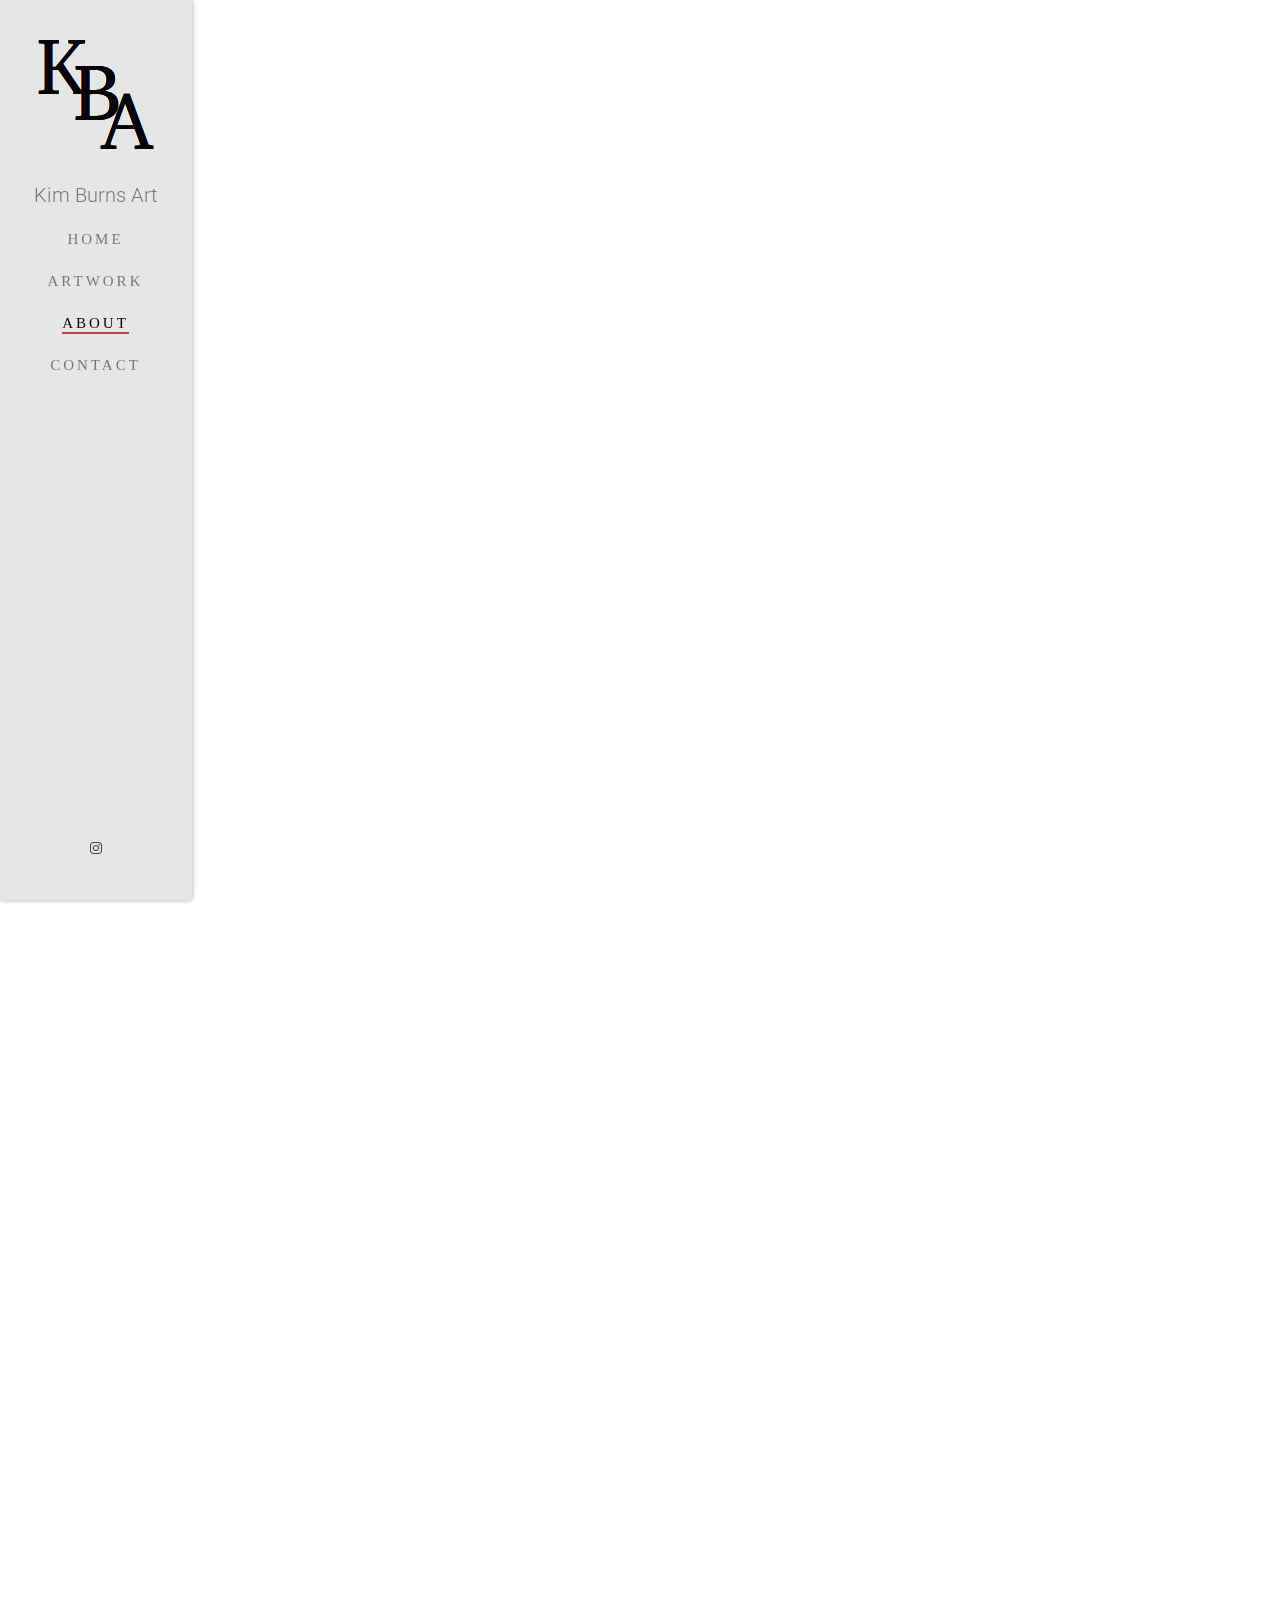
==== commit d06044b6: "Updated descriptions of paintings." ====
--- a/about.html
+++ b/about.html
@@ -95,9 +95,9 @@
 			<div class="fh5co-narrow-content">
 				<div class="row">
 					<div class="col-md-5">
-						<h2 class="fh5co-heading animate-box" data-animate-effect="fadeInLeft">I'm Kim Burns an Artist</h2>
-						<p class="fh5co-lead animate-box" data-animate-effect="fadeInLeft">Separated they live in Bookmarksgrove right at the coast of the Semantics, a large language ocean.</p>
-						<p class="animate-box" data-animate-effect="fadeInLeft"> Even the all-powerful Pointing has no control about the blind texts it is an almost unorthographic life One day however a small line of blind text by the name of Lorem Ipsum decided to leave for the far World of Grammar.</p>
+						<h2 class="fh5co-heading animate-box" data-animate-effect="fadeInLeft">Kim Burns</h2>
+						<p class="fh5co-lead animate-box" data-animate-effect="fadeInLeft">Raised in North East England, in 2016 I moved to London to study Fine art at the Wimbledon college of Art where I currently reside.</p>
+						<p class="animate-box" data-animate-effect="fadeInLeft">Working across oil, acrylic and ink my work brings together elements of the gothic era, the renaissance movement and contemporary art. A time period is unidentifiable in the work with each piece transposing between the past, present and future creating work that captures the theatrical essence of historical pieces whilst being relevant to current life experiences.  The formal elements of my work are influenced by The Old Masters and Surrealist Painters such as Dali, which summates into pieces that portray intense allegorical themes through surreal elements. </p>
 					</div>
 					<div class="col-md-6 col-md-push-1 animate-box" data-animate-effect="fadeInLeft">
 						<img src="images/profile.jpg" alt="Free HTML5 Bootstrap Template" class="img-responsive">
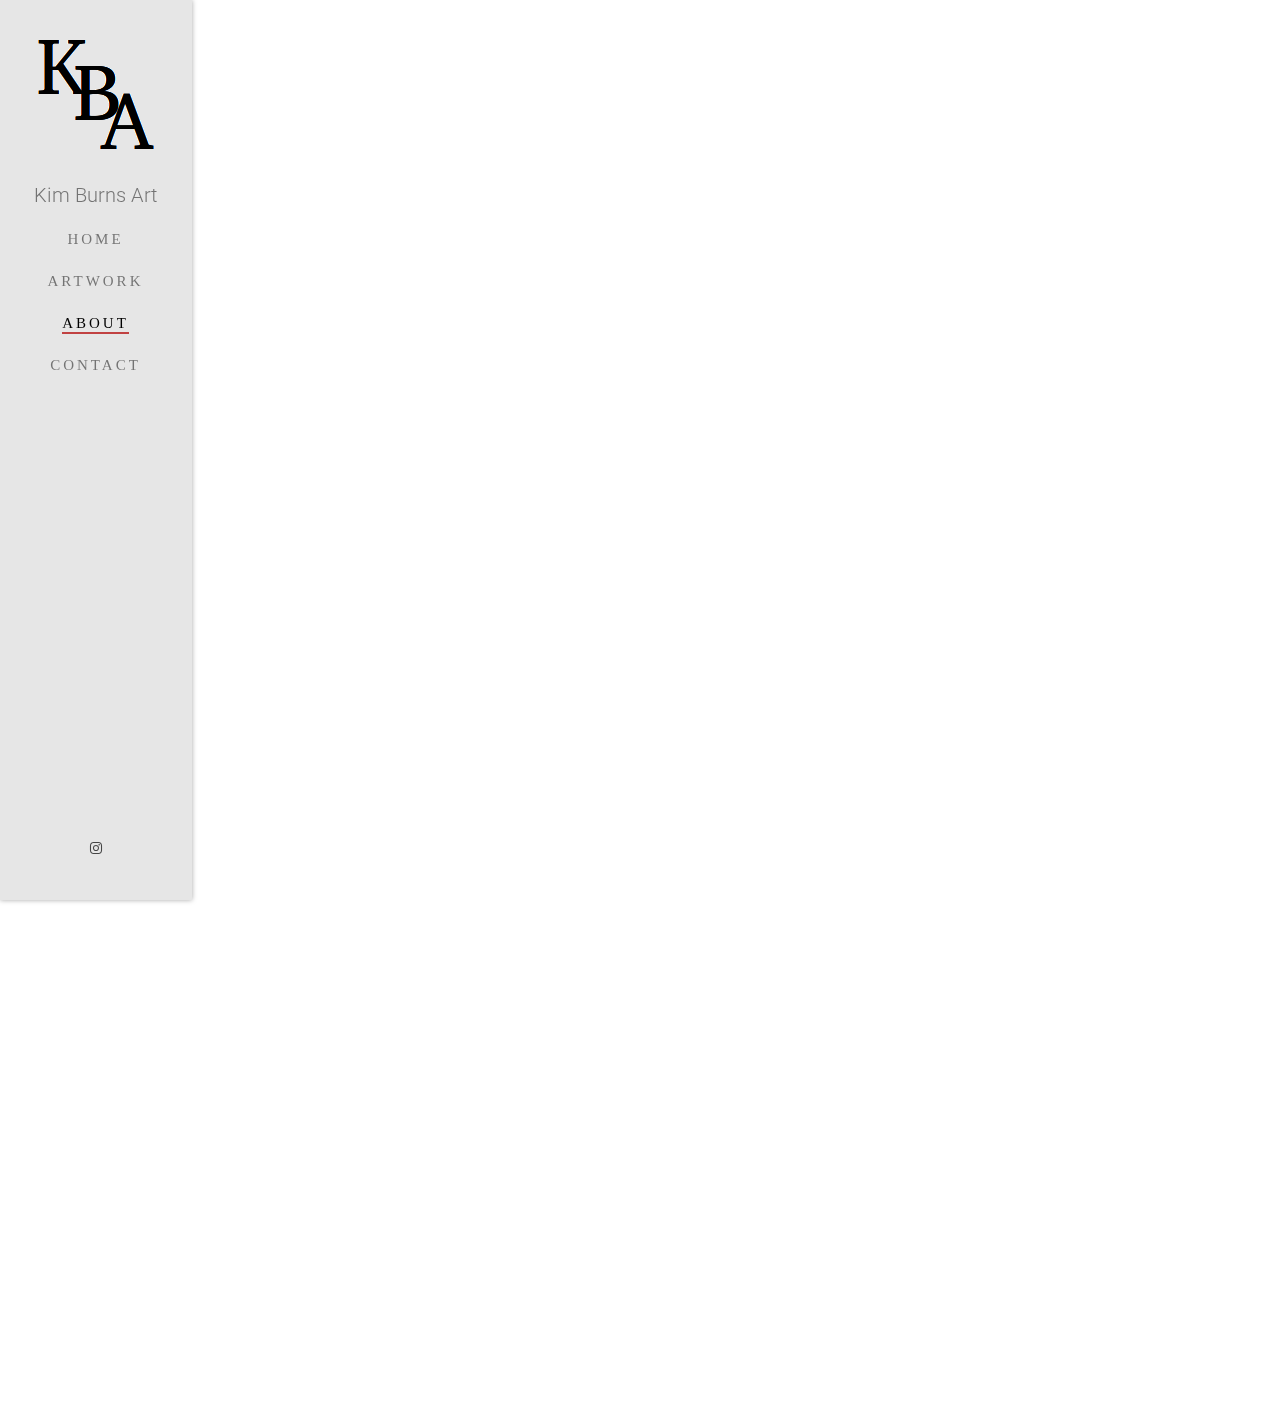
==== commit 578125ef: "Updated to remove plain text stuff." ====
--- a/about.html
+++ b/about.html
@@ -106,59 +106,6 @@
 
 			</div>
 
-			<div class="fh5co-narrow-content fh5co-border-bottom">
-				<h2 class="fh5co-heading animate-box" data-animate-effect="fadeInLeft">This Is What <span>We Love To Do</span></h2>
-				<div class="row">
-					<div class="col-md-6">
-						<div class="fh5co-feature animate-box" data-animate-effect="fadeInLeft">
-							<div class="fh5co-icon">
-								<i class="icon-strategy"></i>
-							</div>
-							<div class="fh5co-text">
-								<h3>Strategy</h3>
-								<p>Far far away, behind the word mountains, far from the countries Vokalia and Consonantia, there live the blind texts. </p>
-							</div>
-						</div>
-					</div>
-					<div class="col-md-6">
-						<div class="fh5co-feature animate-box" data-animate-effect="fadeInLeft">
-							<div class="fh5co-icon">
-								<i class="icon-telescope"></i>
-							</div>
-							<div class="fh5co-text">
-								<h3>Explore</h3>
-								<p>Far far away, behind the word mountains, far from the countries Vokalia and Consonantia, there live the blind texts. </p>
-							</div>
-						</div>
-					</div>
-
-					<div class="col-md-6">
-						<div class="fh5co-feature animate-box" data-animate-effect="fadeInLeft">
-							<div class="fh5co-icon">
-								<i class="icon-circle-compass"></i>
-							</div>
-							<div class="fh5co-text">
-								<h3>Direction</h3>
-								<p>Far far away, behind the word mountains, far from the countries Vokalia and Consonantia, there live the blind texts. </p>
-							</div>
-						</div>
-					</div>
-					<div class="col-md-6">
-						<div class="fh5co-feature animate-box" data-animate-effect="fadeInLeft">
-							<div class="fh5co-icon">
-								<i class="icon-tools-2"></i>
-							</div>
-							<div class="fh5co-text">
-								<h3>Expertise</h3>
-								<p>Far far away, behind the word mountains, far from the countries Vokalia and Consonantia, there live the blind texts. </p>
-							</div>
-						</div>
-					</div>
-
-				</div>
-			</div>
-
-
 			<div class="fh5co-narrow-content">
 				<div class="row">
 					<div class="col-md-4 animate-box" data-animate-effect="fadeInLeft">
